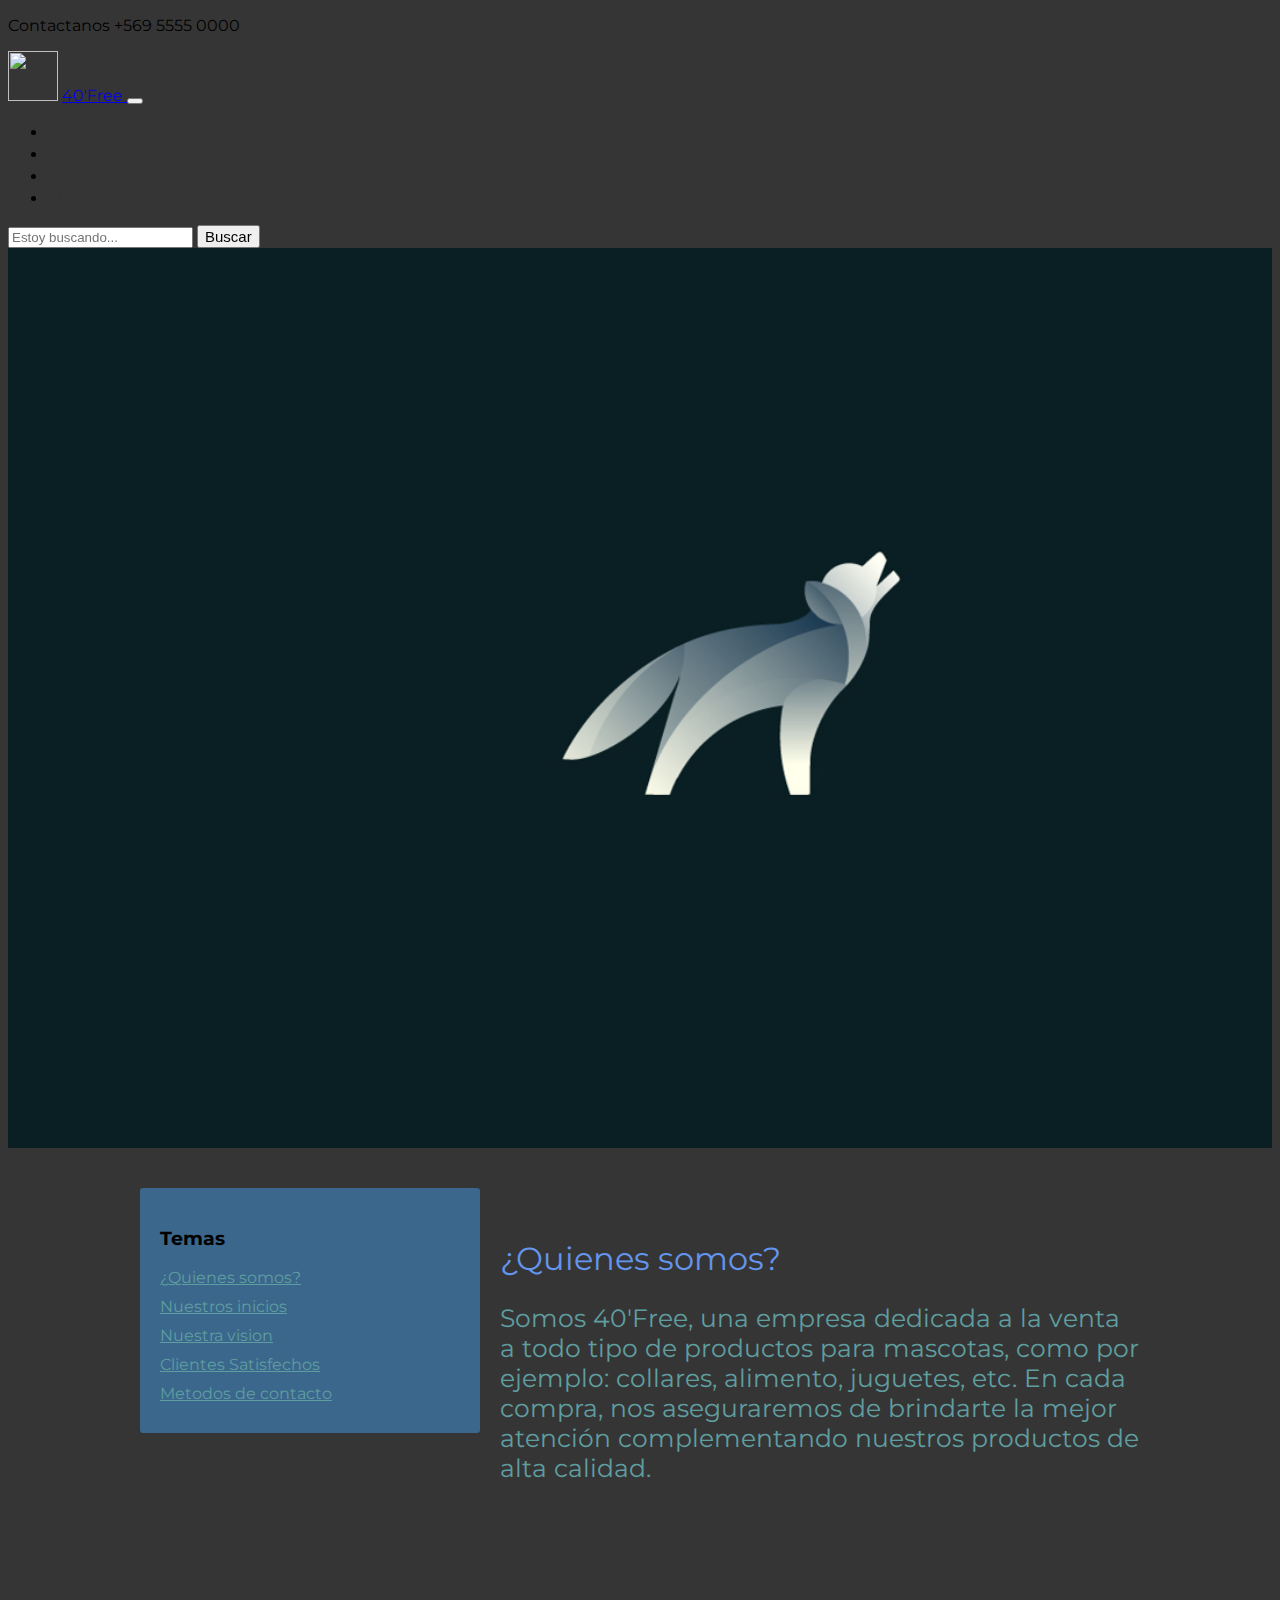
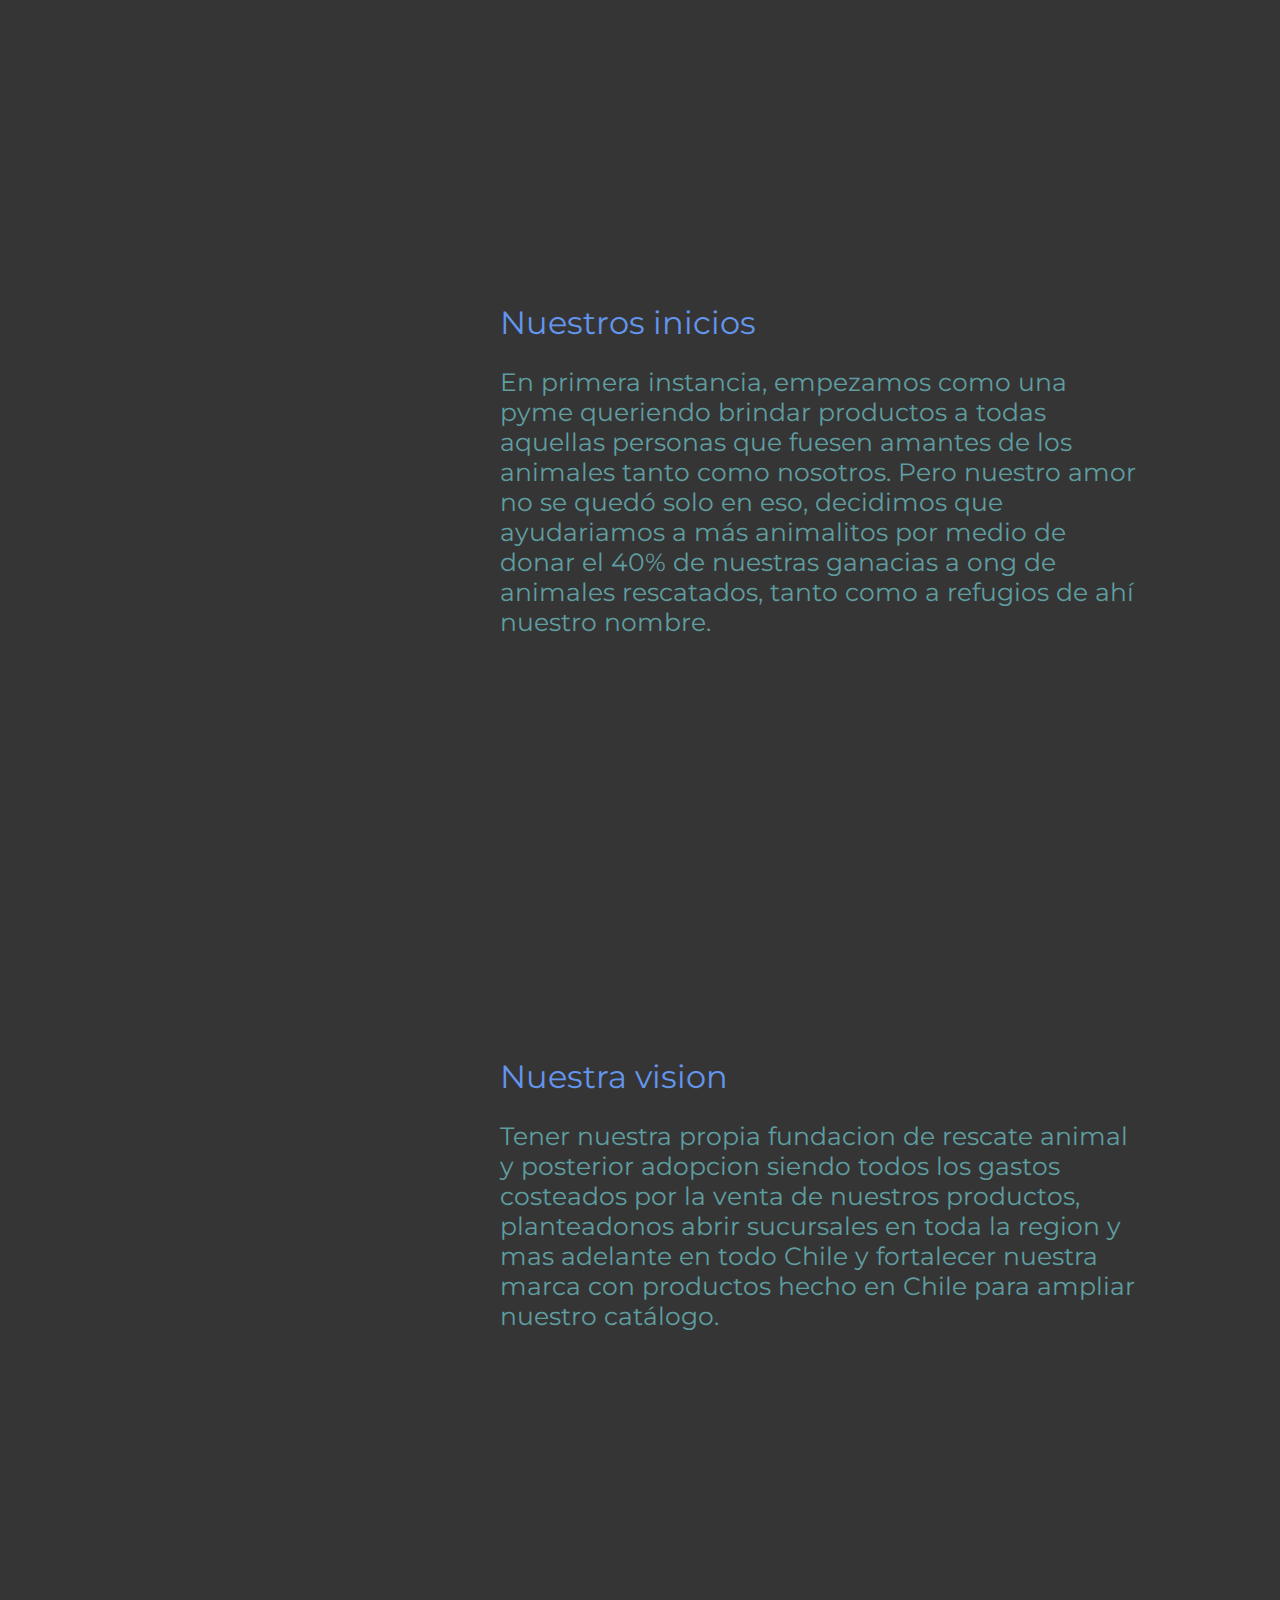
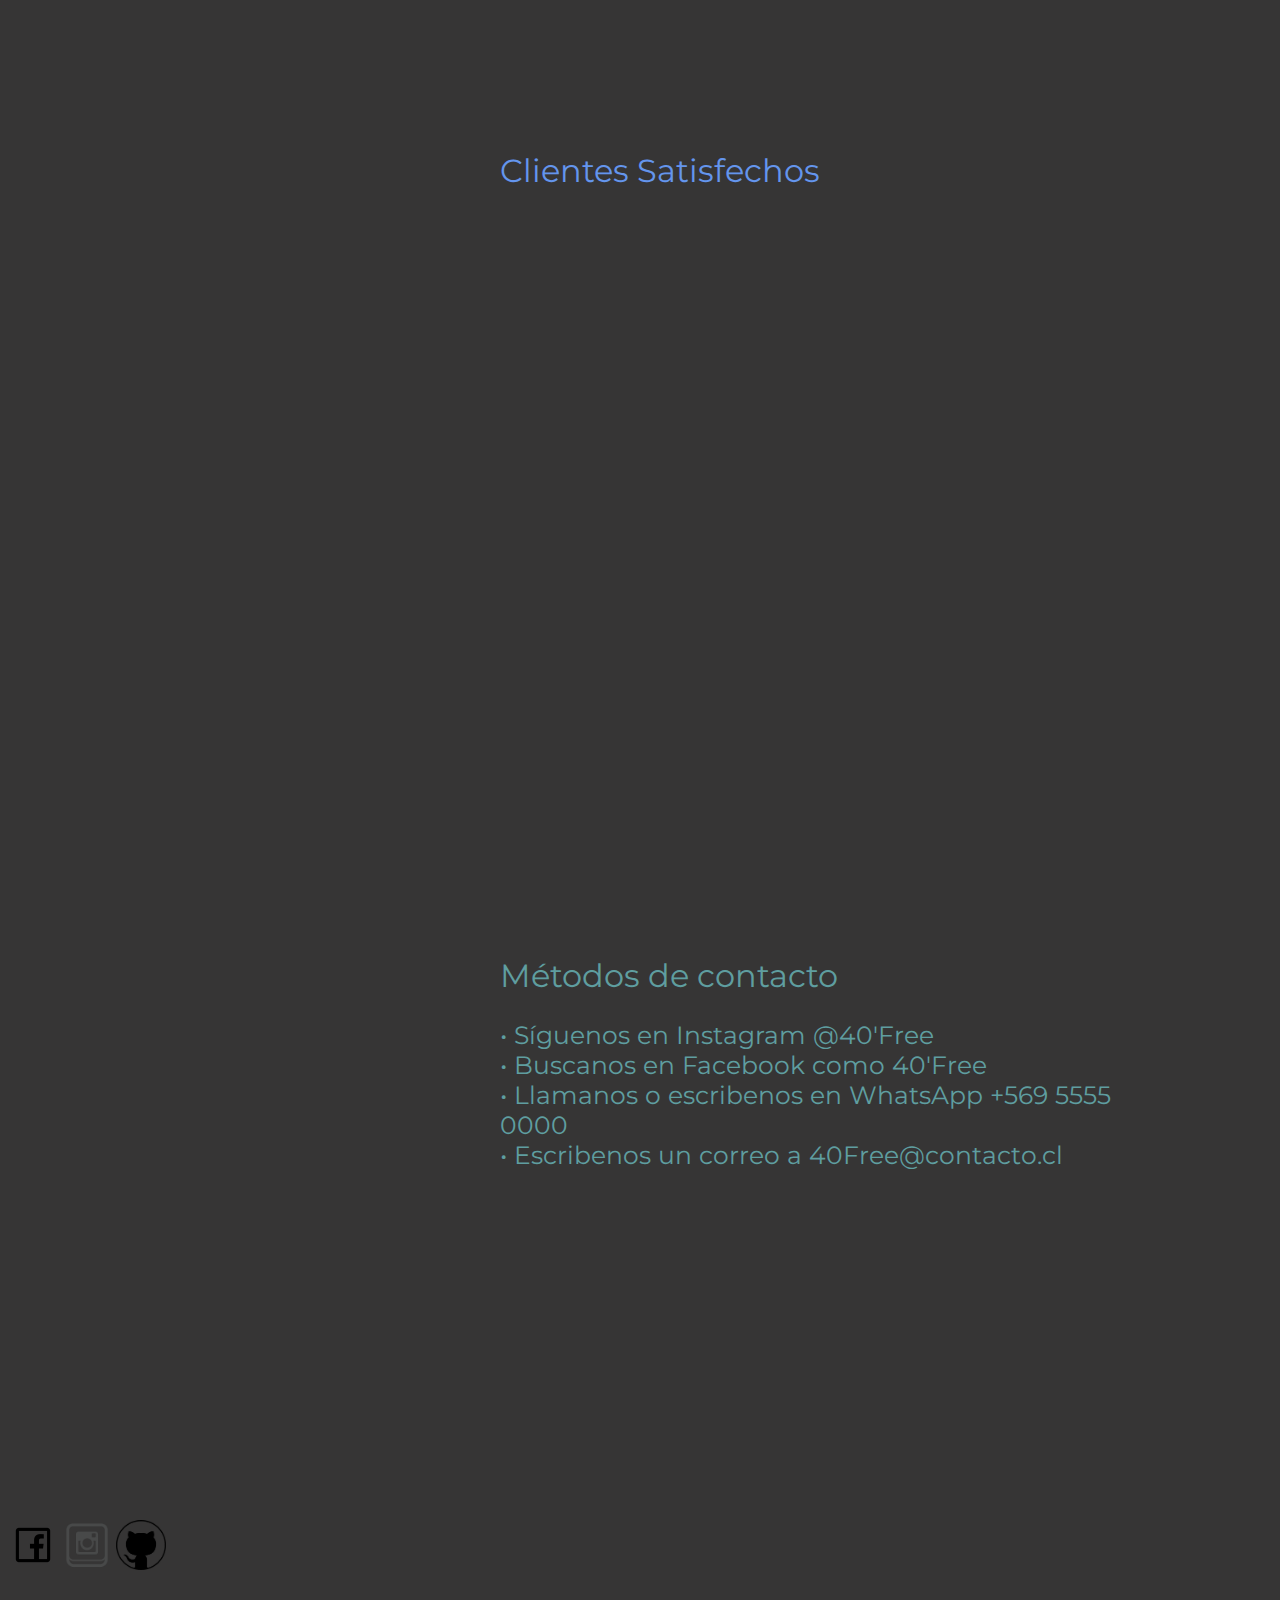
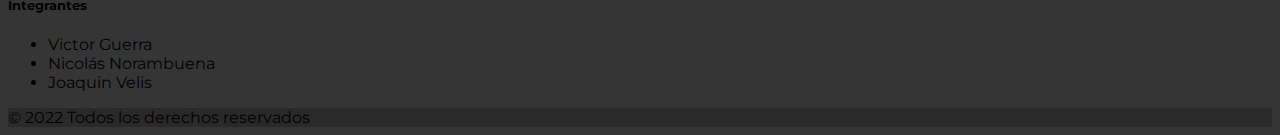
==== aboutus.html @ ea99ed6e "Importacion de proyecto existente" ====
<!doctype html>
<html lang="en">
  <head>

    <meta charset="utf-8">
    <meta name="viewport" content="width=device-width, initial-scale=1">
    <link href="https://cdn.jsdelivr.net/npm/bootstrap@5.1.3/dist/css/bootstrap.min.css" rel="stylesheet" integrity="sha384-1BmE4kWBq78iYhFldvKuhfTAU6auU8tT94WrHftjDbrCEXSU1oBoqyl2QvZ6jIW3" crossorigin="anonymous">
    <link rel="stylesheet" href="css/style.css">
    <title>Quienes somos | Fourty Free</title>
  </head>

  <body id="fondo">
  <div>
  <header class="container-fluid bg-info d-flex justify-content-end">
    <p class="text-light mb-0 p-2 fs-9"> Contactanos +569 5555 0000</p>

    </div>
  
    <nav class="navbar navbar-expand-lg navbar-light bg-light p-2" id="menu">
    <div class="container-fluid">
        <a href="index.html"><img class="logo" src="img/logo.png"></a>
        <a class="navbar-brand" href="index.html">
            <span class="text-primary fs-5 fw-bold"> 40'Free </span>
        </a>
      <button class="navbar-toggler" type="button" data-bs-toggle="collapse" data-bs-target="#navbarSupportedContent" aria-controls="navbarSupportedContent" aria-expanded="false" aria-label="Toggle navigation">
        <span class="navbar-toggler-icon"></span>
      </button>
      <div class="collapse navbar-collapse" id="navbarSupportedContent">
        <ul class="navbar-nav me-auto mb-2 mb-lg-0">
          
            <li class="nav-item">
            <a class="nav-link" aria-current="page" href="index.html">Inicio</a>
          </li>
          
          <li class="nav-item">
            <a class="nav-link" aria-current="page" href="galeria.html">Catalogo</a>
          </li>

          <li class="nav-item">
            <a class="nav-link alert-info" aria-current="page" href="#">Quienes somos</a>
          </li>

          <li>
            <a class="nav-link" aria-current="page" href="geolo.html">Nuestra Ubicación</a>
           </li>

        </ul>
        <form class="d-flex">
          <input class="form-control me-2" type="search" placeholder="Estoy buscando..." aria-label="Search">
          <button class="btn btn-primary btn-primary-outline-success" type="button">Buscar</button>
        </form>
      </div>
    </div>
    </nav>
    <div class="contenedor-imagen">
      <a href="#">
        <img src="img/minimalist.jpg"  alt="animales">
      </a>
    </div>
  </header>
  
  <main id="blog">
    <div class="contenedor">
      <aside>
        <h3 class="Titulo">Temas</h3>
        <nav class="indice">
          <a href="#Articulo-1">¿Quienes somos?</a>
          <a href="#Articulo-2">Nuestros inicios</a>
          <a href="#Articulo-3">Nuestra vision</a>
          <a href="#Articulo-4">Clientes Satisfechos</a>
          <a href="#Articulo-5">Metodos de contacto</a>
        </nav>
      </aside>
      <div class="contenido">
        <div class="post">
          <h1 class="titulo" id="Articulo-1">¿Quienes somos?</h1>
          <p> Somos 40'Free, una empresa dedicada a la 
            venta a todo tipo de productos para mascotas,
            como por ejemplo: collares, alimento, juguetes,
            etc. En cada compra, nos aseguraremos de brindarte la mejor atención 
            complementando nuestros productos de alta calidad.
            
            
          </p>
          
        </div>
        
      

        <div class="post">
          <h1 class="titulo" id="Articulo-2">Nuestros inicios</h1>
          <p> En primera instancia, empezamos como una pyme queriendo brindar 
            productos a todas aquellas personas que fuesen amantes de los animales 
            tanto como nosotros. Pero nuestro amor no se quedó solo en eso, decidimos 
            que ayudariamos a más animalitos por medio de donar el 40% de nuestras ganacias
            a ong de animales rescatados, tanto como a refugios de ahí nuestro nombre.
            
          </p>
          
         
        </div>
        


        <div class="post">
          <h1 class="titulo" id="Articulo-3">Nuestra vision</h1>
          <p> Tener nuestra propia fundacion de rescate animal y posterior adopcion
            siendo todos los gastos costeados por la venta de nuestros productos,
            planteadonos abrir sucursales en toda la region y mas adelante 
            en todo Chile y fortalecer nuestra marca con productos hecho en Chile
            para ampliar nuestro catálogo.
            
          </p>
        </div>
        <div class="post">
          <h1 class="titulo" id="Articulo-4">Clientes Satisfechos</h1>
          <p> <iframe width="560" height="315" src="https://www.youtube.com/embed/K42R1FG6oX4" title="YouTube video player" frameborder="0" 
            allow="accelerometer; autoplay; clipboard-write; encrypted-media; gyroscope; picture-in-picture" allowfullscreen></iframe>
            
          </p>
        </div>
        <div class="post">
          <h1 class="titulo" id="Articulo-5">Métodos de contacto</h1>
          <p> 
            • Síguenos en Instagram @40'Free <br>
            • Buscanos en Facebook como 40'Free <br>
            • Llamanos o escribenos en WhatsApp +569 5555 0000 <br>
            • Escribenos un correo a 40Free@contacto.cl <br>

      </div>

        
        


      </div>
    </main>

 
    </div>

    </div>

      <!--Footer-->
<footer class="bg-dark text-center text-white">

  <div class="container p-4">
    <!-- Seccion: multimedia -->
    <section class="mb-4">

      <!-- Facebook -->
      <a class="btn btn-outline-light btn-floating m-1" href="https://es-la.facebook.com/" role="button"
      <a href="index.html"><img class="logo" src="img/icon-facebook.png"></a>

      <!-- Instagram -->
      <a class="btn btn-outline-light btn-floating m-1" href="https://www.instagram.com/?hl=es" role="button"
      <a href="index.html"><img class="logo" src="img/icon-instagram.png"></a>
      </a>

      <!-- Github -->
      <a class="btn btn-outline-light btn-floating m-1" href="https://github.com/VelisRB/Experiencia1_GuerraNorambuenaVelis_007D" role="button"
      <a href="index.html"><img class="logo" src="img/icon-git.png"></a>
      </a>
    </section>


    <!-- Forma -->
    <section class="">
      <form action="">

    <!-- Links -->
    <section class="">
      <!--Grid row-->
      <div class="row">


        <!--Grid columna-->
        <div class="col-lg-3 col-md-6 mb-4 mb-md-0">
          <h5 class="text-uppercase">Integrantes</h5>

          <ul class="list-unstyled mb-0">
            <li>
              Victor Guerra
            </li>
            <li>
              Nicolás Norambuena
            </li>
            <li>
              Joaquin Velis
            </li>
          </ul>
        </div>


      </div>

    </section>

  </div>


  <!-- Copyright -->
  <div class="text-center p-3" style="background-color: rgba(0, 0, 0, 0.2);">
    © 2022 Todos los derechos reservados
  </div>
  <!-- Copyright -->
</footer>
<!-- Footer -->


    <script src="https://cdn.jsdelivr.net/npm/bootstrap@5.1.3/dist/js/bootstrap.bundle.min.js" 
    integrity="sha384-ka7Sk0Gln4gmtz2MlQnikT1wXgYsOg+OMhuP+IlRH9sENBO0LRn5q+8nbTov4+1p" 
    crossorigin="anonymous"></script>
  </body>
</html>
---- css/style.css ----
@import url('https://fonts.googleapis.com/css2?family=Montserrat&display=swap');

.logo{
    width: 50px;
    height: 50px;
}

body{
    font-family: 'Montserrat', sans-serif;
    overflow-x: hidden;
}

#menu li > a {
    font-size: 18px;
    font-weight: lighter;
    color: #363535;
}

#menu form > button {
    font-size: 15px;
}
#menu{
    position: sticky;
    top: 0;
    z-index: 100;
}

.margen {
    margin: 30px 30px 30PX 30px;
    padding: 15px; 
    
}
.video {
    text-align:center;
    margin: 35px;
}
.right{
    text-align:right;
}
#fondo {background-color: #363535;
 

}
main {
	min-height: 200vh;
}

main .contenido p {
	margin-bottom: 350px;
	line-height: 30px;
	color: #525151;
    font-size: 25px;
}

main .contenido .titulo {
    font-family: 'Montserrat', sans-serif;
	font-weight: normal;
	padding-top: 70px;
}



.contenedor {
        max-width: 1000px;
        width: 90%;
        margin: auto;
        display: flex;
        justify-content: space-between;
    }
.contenedor-imagen {
        height: 100vh;
    }
    
.contenedor-imagen img {
        width: 100%;
        height: 100%;
        vertical-align: top;
        object-fit: cover;
        object-position: 0 bottom;
    }
aside{
    min-width: 30%;
    margin: 40px 20px 20px 0;
    height: 100%;
    background: rgb(58, 103, 139);
    padding: 20px;
    border-radius: 3px;
    position: sticky;
    top: 90px;
}

aside .titulo{
    font-family: 'Monserrat', sans-serif;
    font-weight: normal;
    font-size: 24px;
    color: cadetblue;
}

aside .indice a {
    display: block;
    margin-bottom: 10px;
    color: cadetblue;
}
div .contenido .post p{
    color: cadetblue;

}
div .contenido .post h1{
    color: cornflowerblue;
}
#Articulo-5{
    color: cadetblue;
}

#parrafo {
    text-align: center;
}

.productoC{
    width: 100%;
    display: flex;
    flex-wrap: wrap;
}
.tituloC{
    width: 100%;
    text-align: center;
    font-weight: bold;
    margin: 30px;
    font-size: 30 px;
}

.box img{
    width: 250px;
    height: 280px;
    border-radius: 30px;
}

.box{
    margin : 15px;
}

.box h5 {
    text-align: center;
}

.imgc {
    width: 400px;
    margin: 20px;
}

#fotoc {
    text-align: center;
}
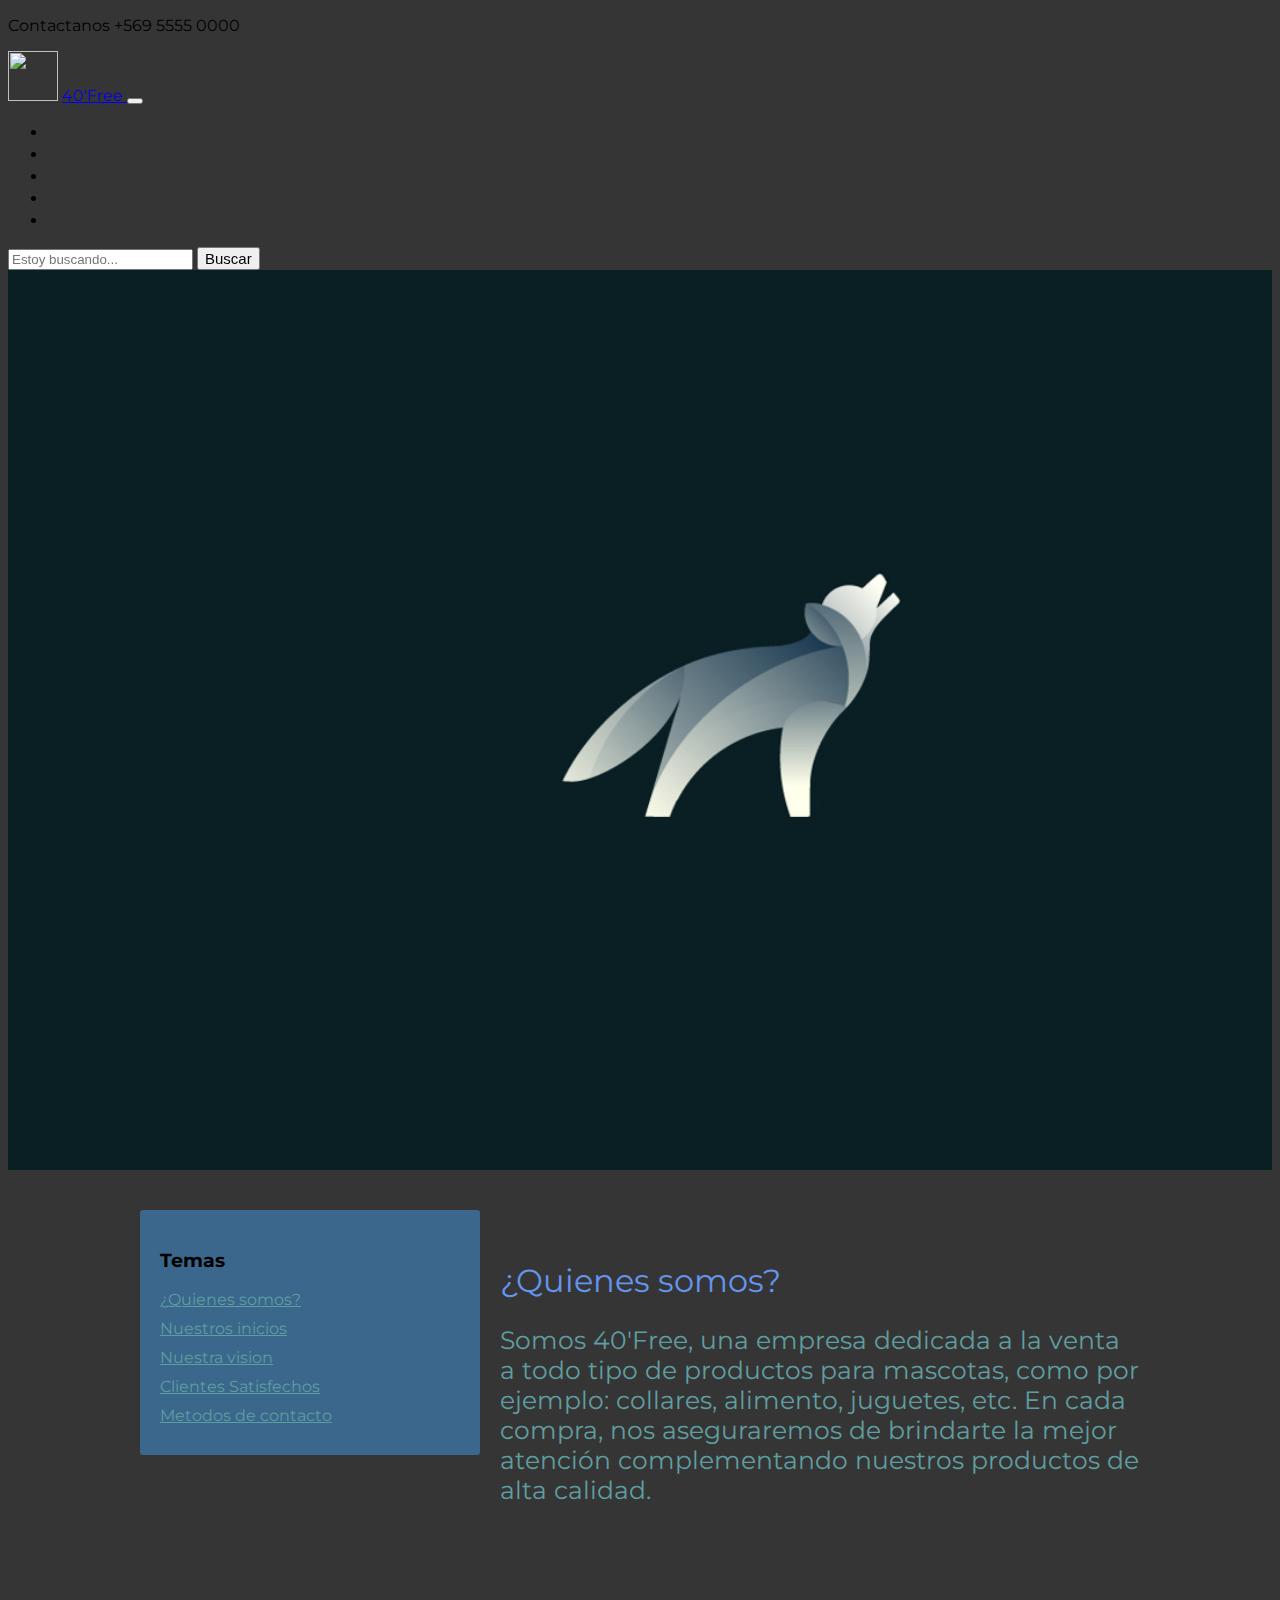
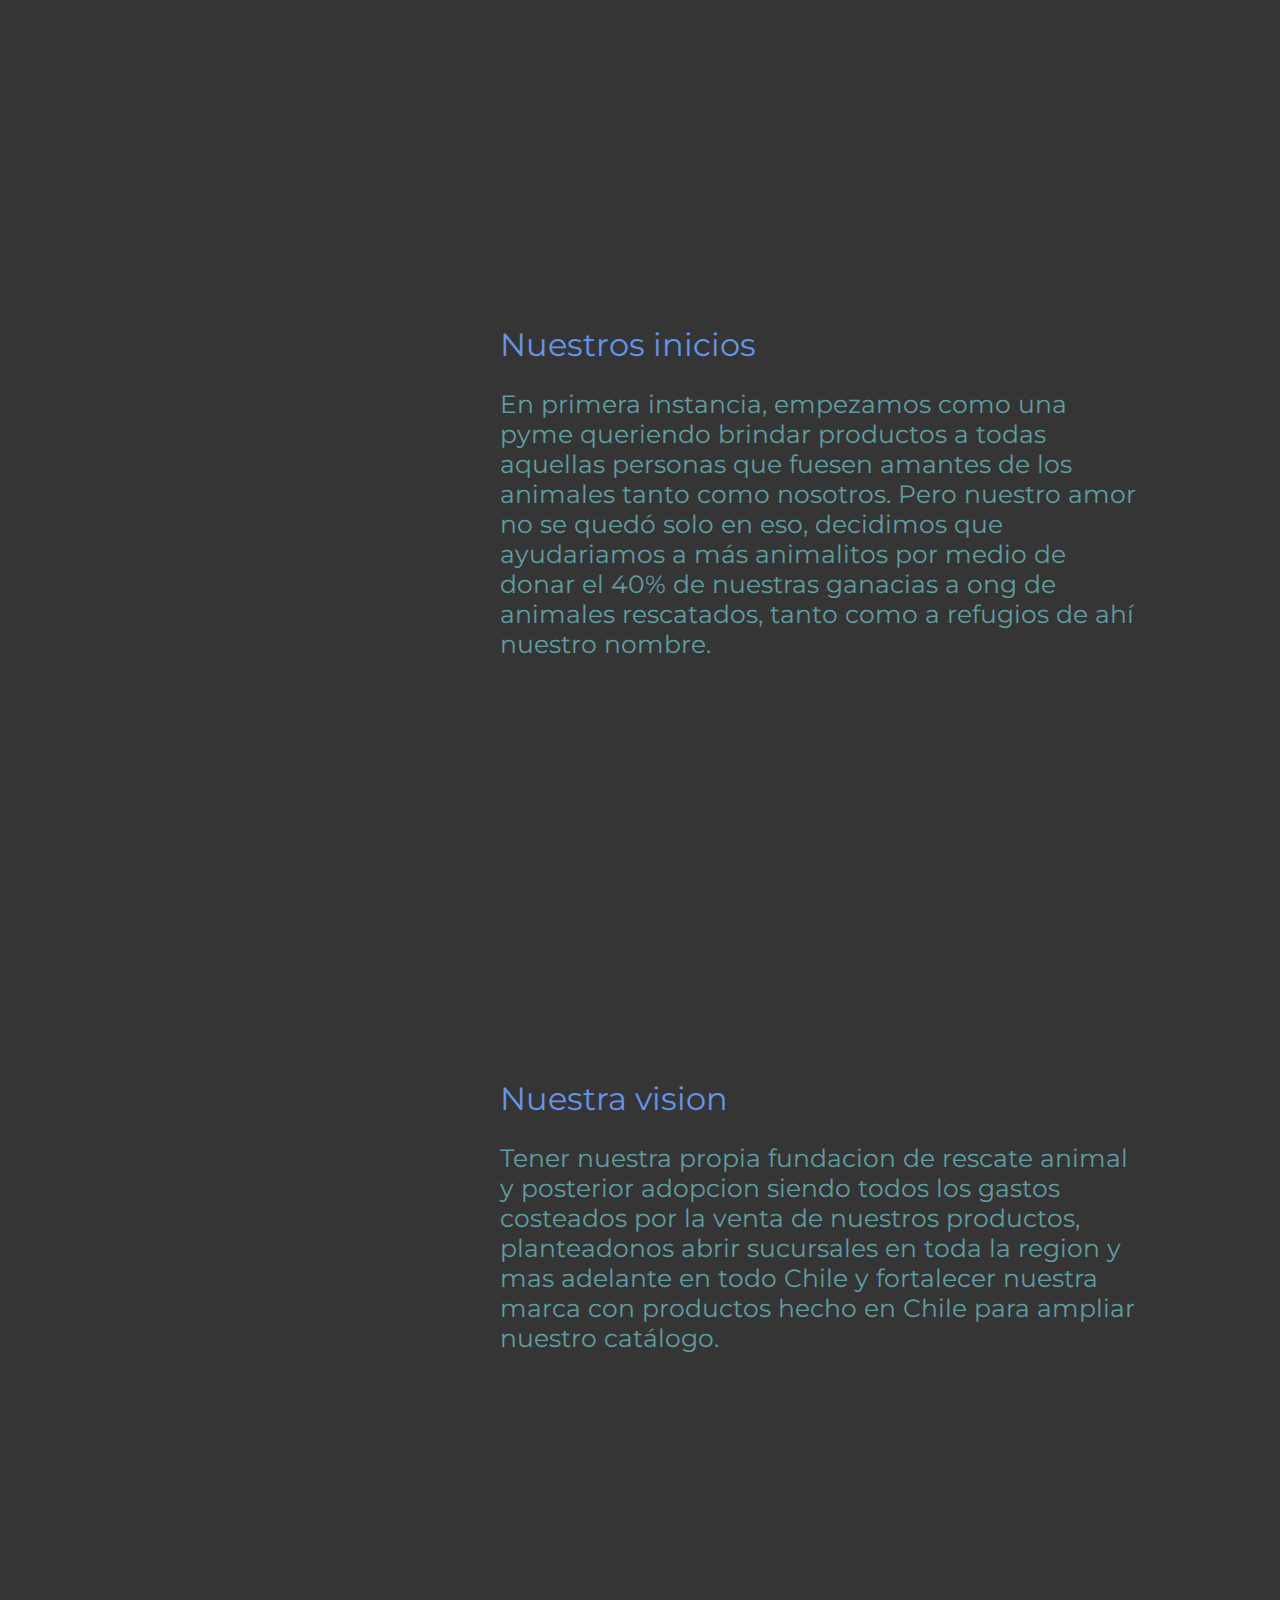
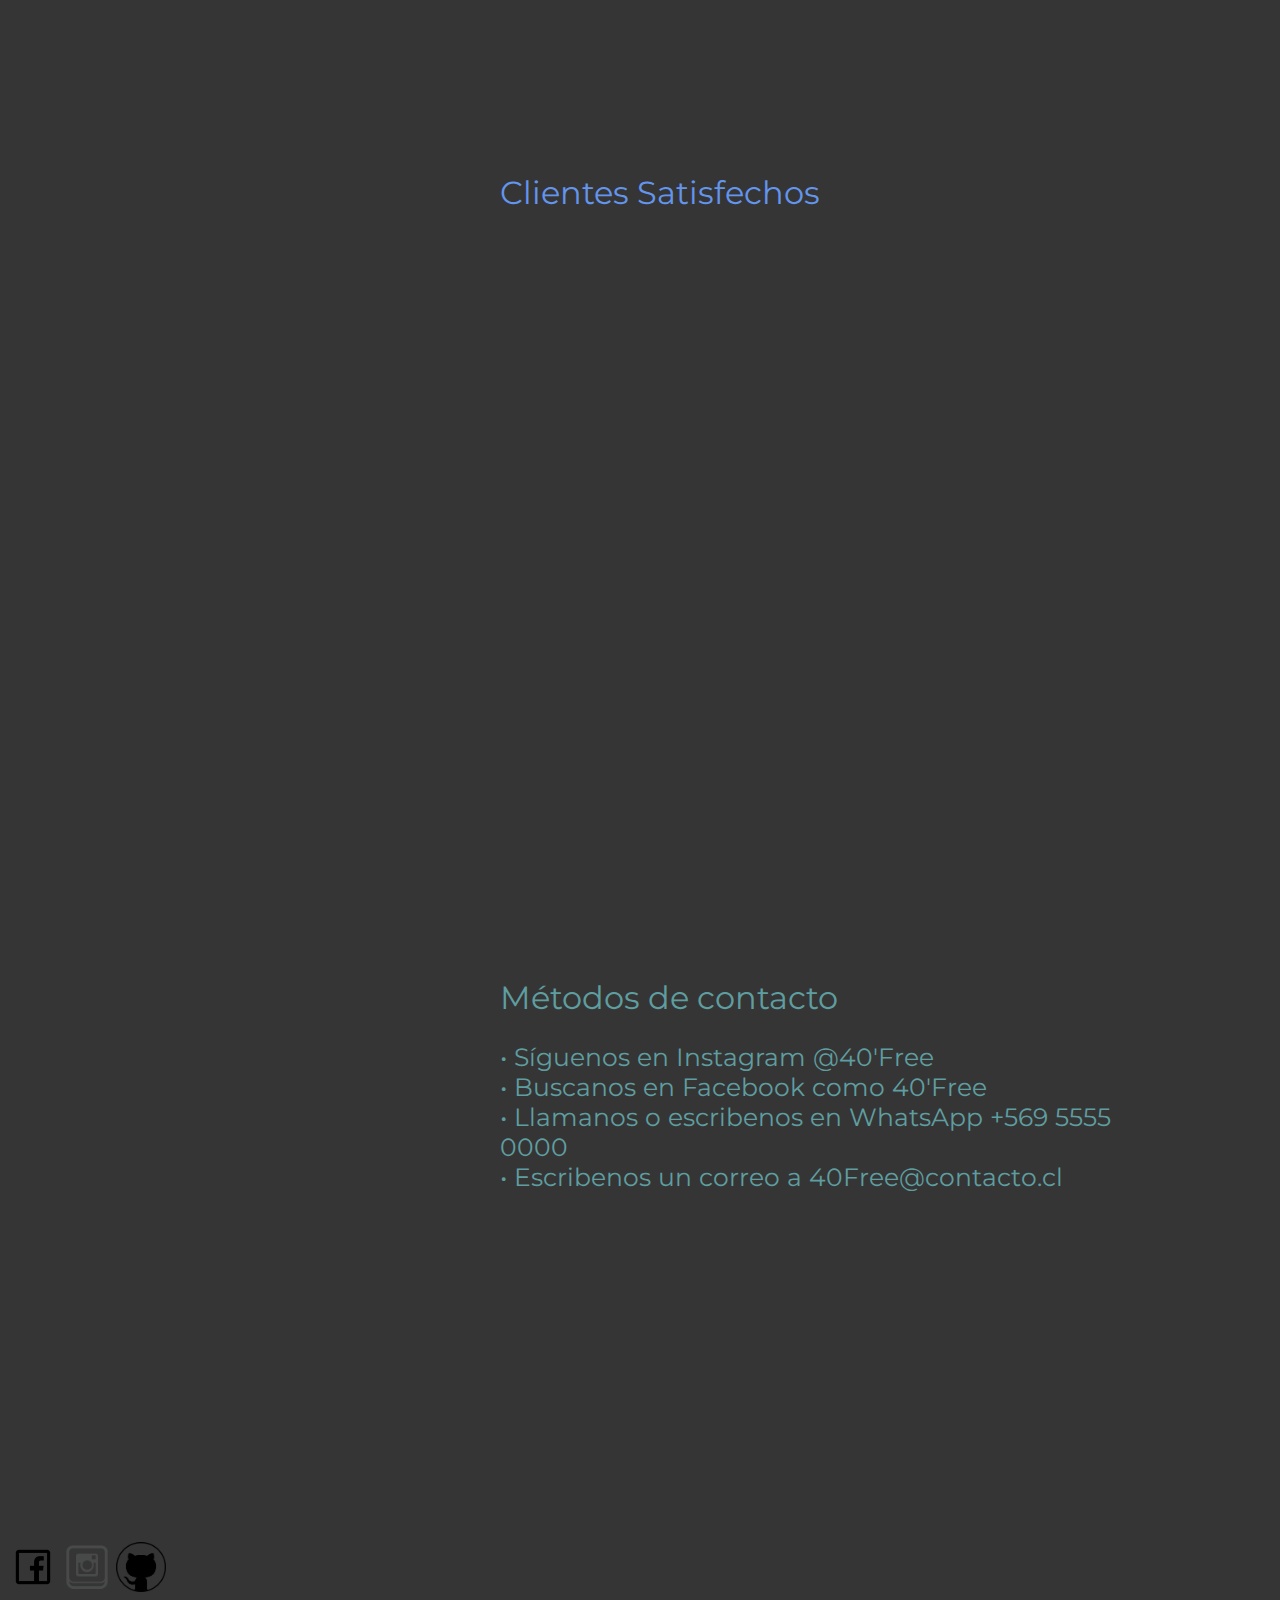
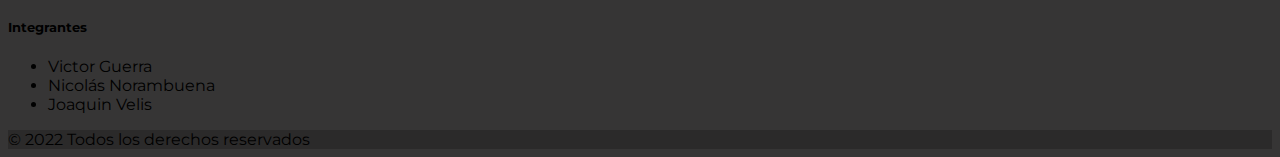
==== commit f4785a2e: "implementando pagina formulario" ====
--- a/aboutus.html
+++ b/aboutus.html
@@ -43,6 +43,10 @@
           <li>
             <a class="nav-link" aria-current="page" href="geolo.html">Nuestra Ubicación</a>
            </li>
+
+           <li class="nav-item">
+            <a class="nav-link" aria-current="page" href="sugerencias.html">Sugerencias</a>
+          </li>
 
         </ul>
         <form class="d-flex">
--- a/css/style.css
+++ b/css/style.css
@@ -150,4 +150,10 @@
 
 #fotoc {
     text-align: center;
-}+}
+
+.formulario{
+    box-sizing: border-box;
+    font-family: 'Roboto', sans-serif;
+    margin: 40px;
+}
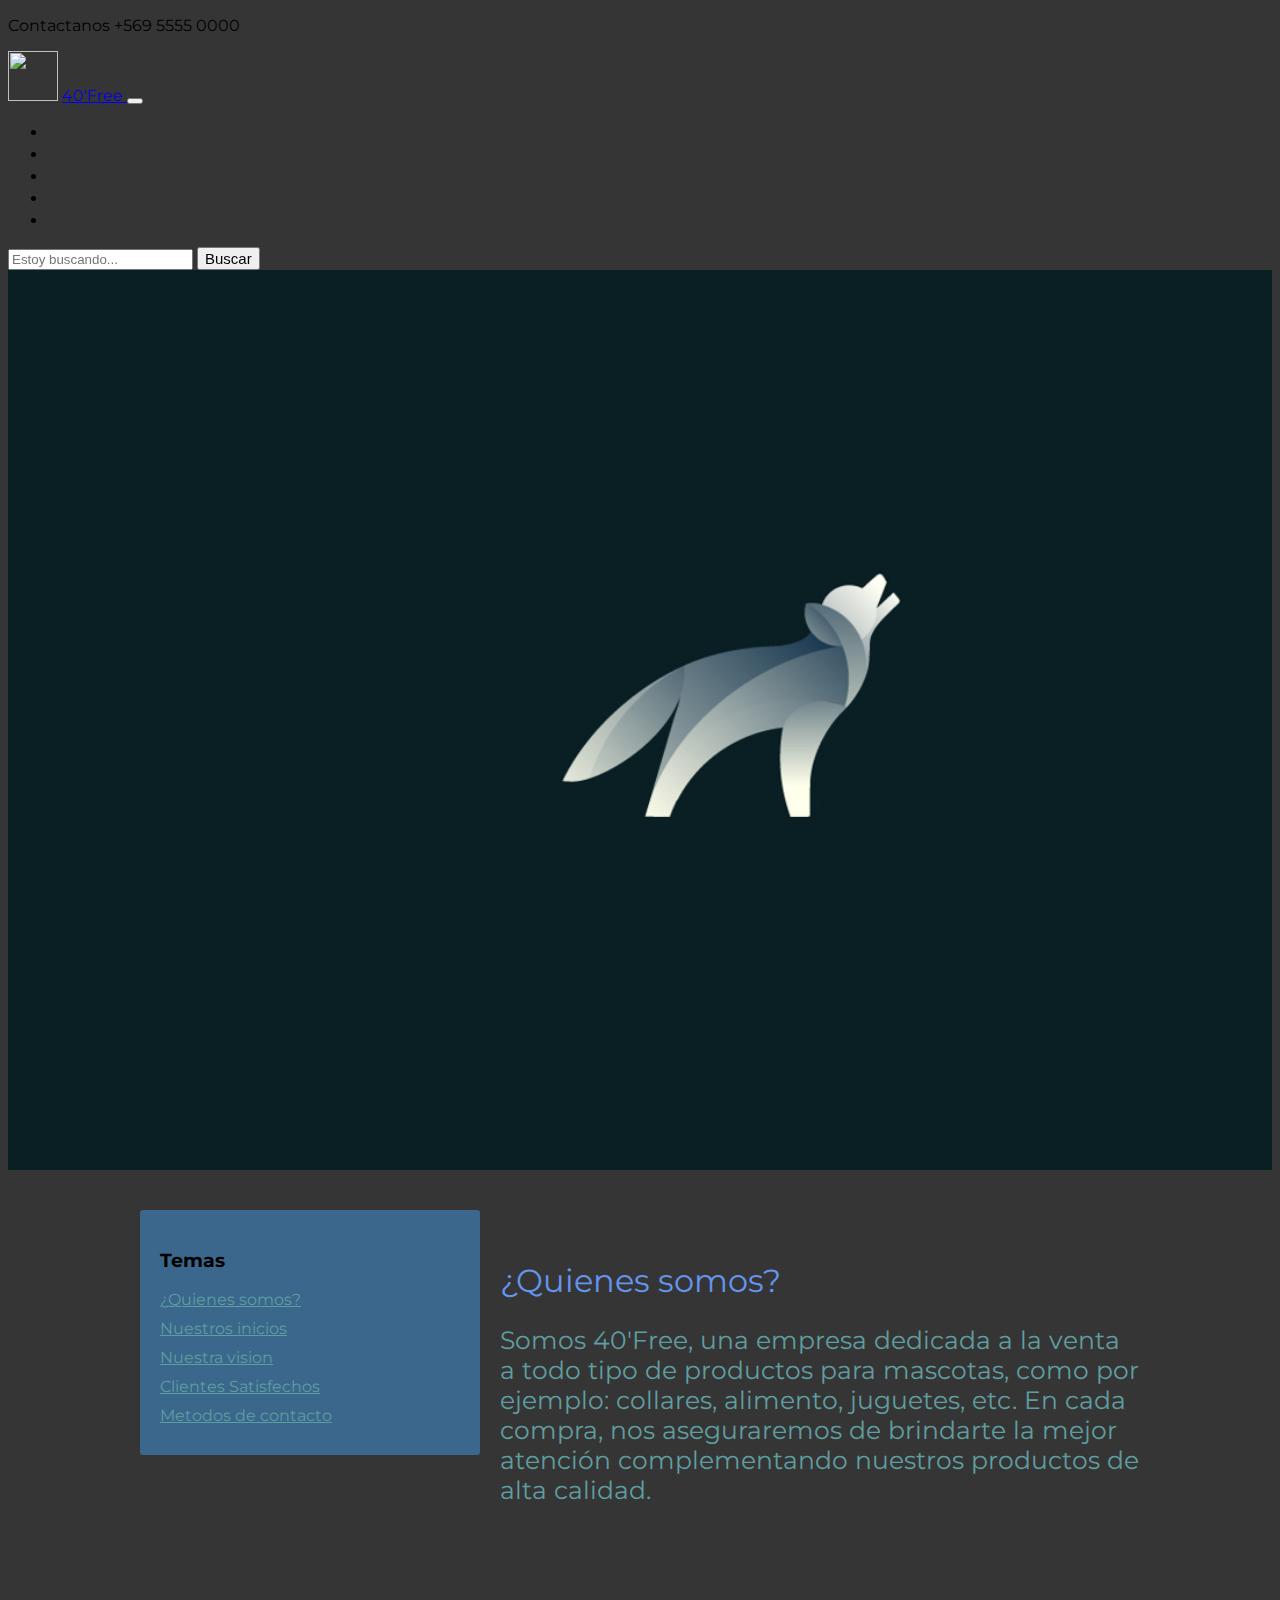
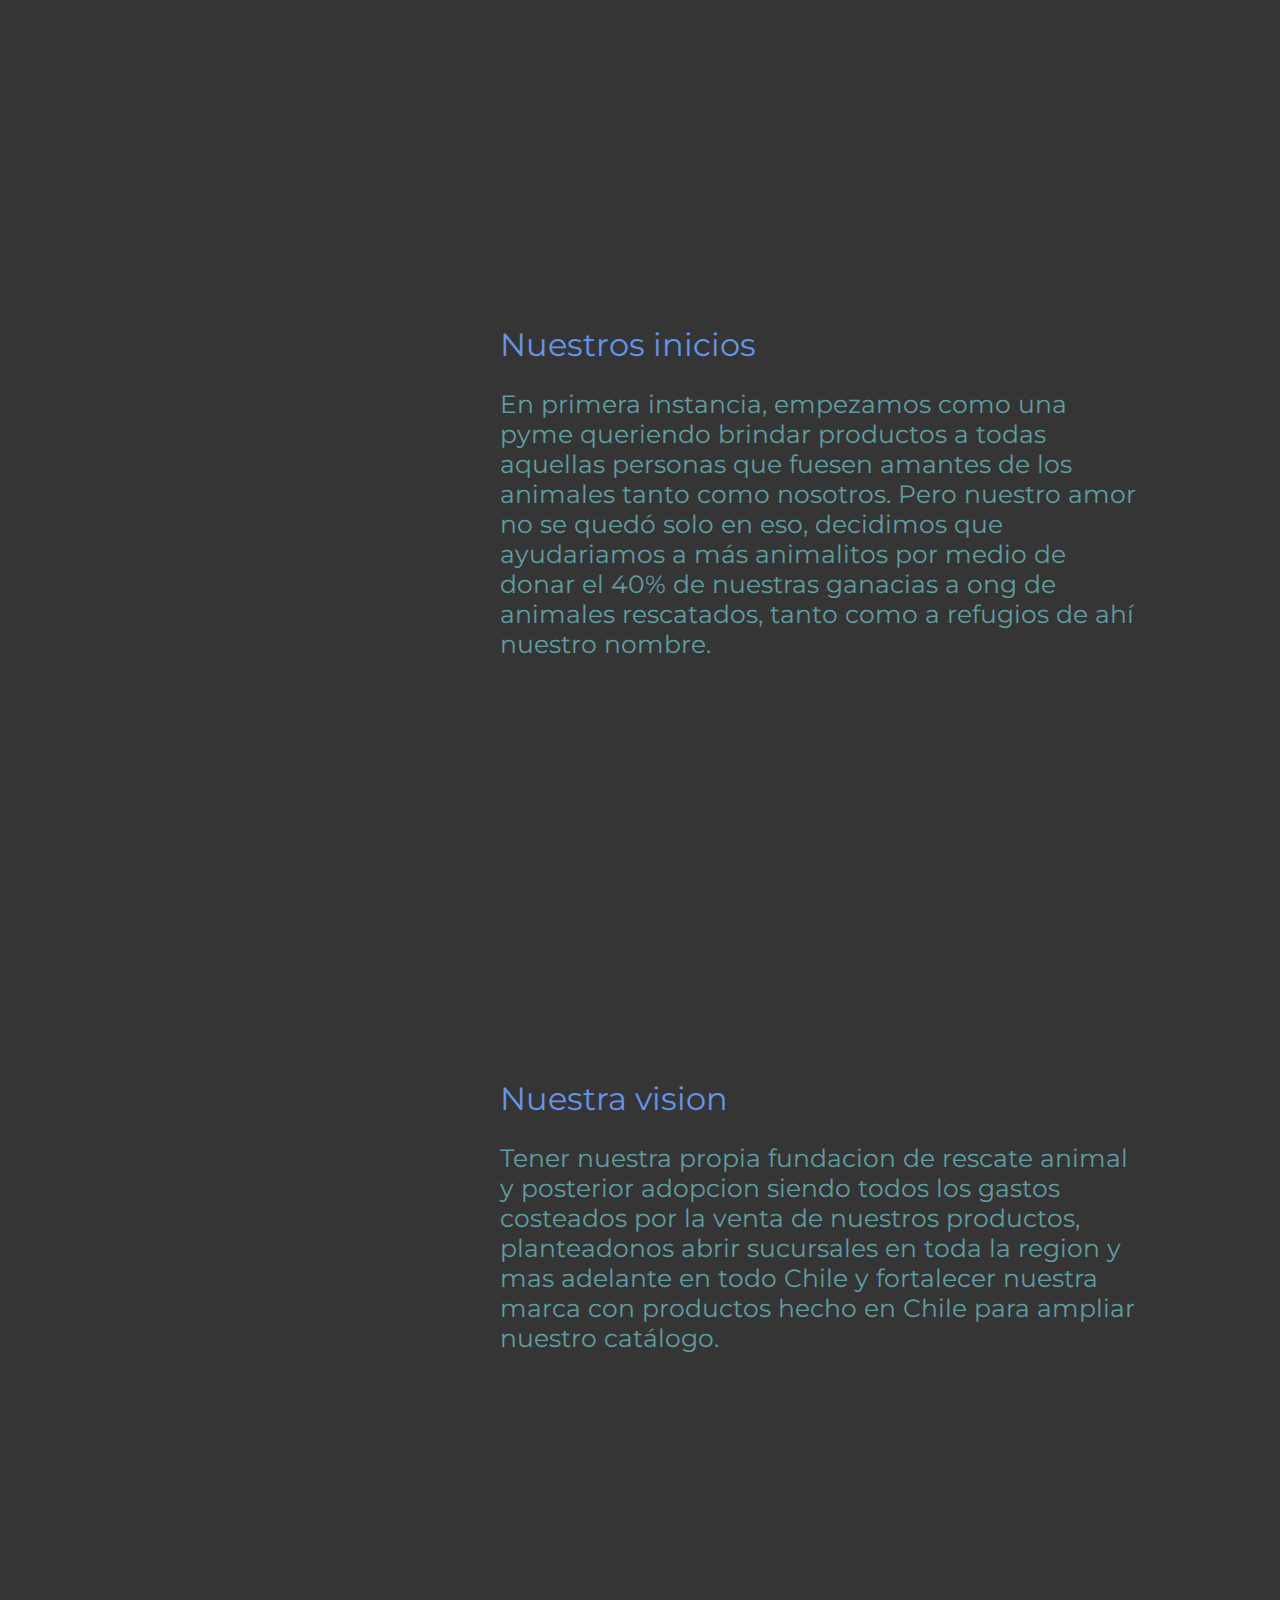
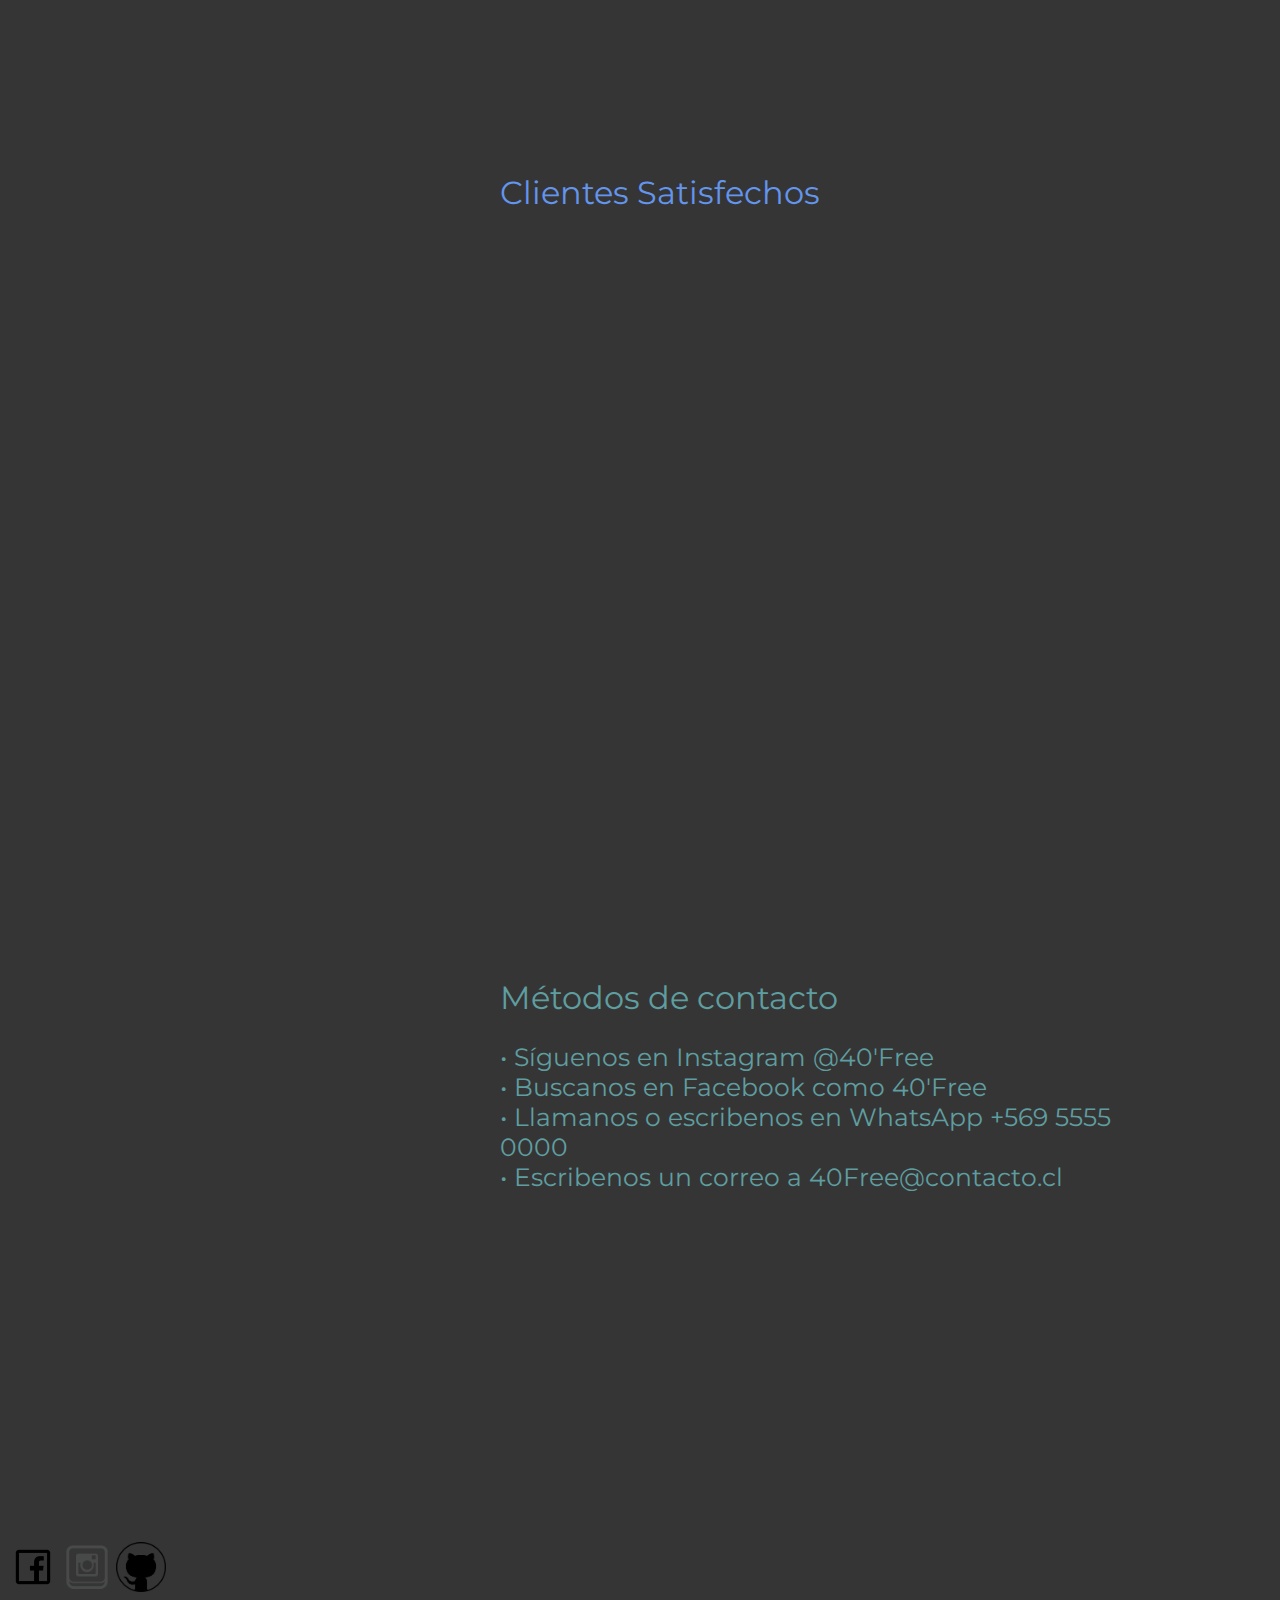
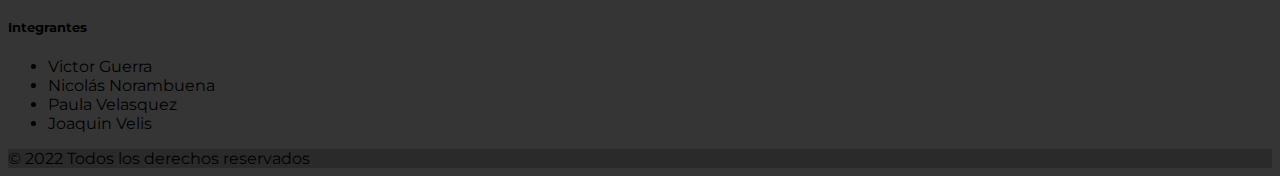
==== commit 73527598: "Correciones generales" ====
--- a/aboutus.html
+++ b/aboutus.html
@@ -162,7 +162,7 @@
       </a>
 
       <!-- Github -->
-      <a class="btn btn-outline-light btn-floating m-1" href="https://github.com/VelisRB/Experiencia1_GuerraNorambuenaVelis_007D" role="button"
+      <a class="btn btn-outline-light btn-floating m-1" href="https://github.com/VelisRB/Experiencia2_GuerraNorambuenaVelasquezVelis_007D" role="button"
       <a href="index.html"><img class="logo" src="img/icon-git.png"></a>
       </a>
     </section>
@@ -188,6 +188,9 @@
             </li>
             <li>
               Nicolás Norambuena
+            </li>
+            <li>
+              Paula Velasquez
             </li>
             <li>
               Joaquin Velis
--- a/css/style.css
+++ b/css/style.css
@@ -152,8 +152,155 @@
     text-align: center;
 }
 
+.formulario_css{
+    background: #e5e5e5;
+    max-width: 800px;
+    width: 90%;
+    margin: auto;
+    padding: 40px;
+
+}
+
 .formulario{
-    box-sizing: border-box;
-    font-family: 'Roboto', sans-serif;
-    margin: 40px;
-}
+    display: grid;
+    grid-template-columns: 1fr 1fr;
+    gap: 20px;
+}  
+.formulario__label{
+    display: block;
+    font-weight: 700;
+    padding: 10px;
+    cursor: pointer;
+}
+.formulario__grupo-input{
+    position: relative;
+}
+
+.formulario__input{
+    width: 100%;
+    background: #fff;
+    border: 3px solid transparent;
+    border-radius: 3px;
+    height: 45px;
+    line-height: 45px;
+    padding: 0 40px 0 10px;
+    transition: .3s ease all;
+}
+
+.formulario__input:focus{
+    border: 3px solid #0075FF;
+    outline: none;
+    box-shadow: 3px 0px 30px rgba(163, 163, 163, 0.4);
+}
+
+.formulario__input-error{
+    font-size: 12px;
+    margin-bottom: 0;
+    display: none;
+}
+
+
+.formulario__input-error-activo{
+    display: block;
+}
+
+.formulario__validacion-estado{
+    position: absolute;
+    right: 10px;
+    bottom: 15px;
+    z-index: 100;
+    font-size: 16px;
+    opacity: 0;
+}
+
+.formulario__mensaje,
+.formulario__grupo-btn-enviar{
+    grid-column: span 2;
+}
+
+.formulario__mensaje{
+    height: 45px;
+    line-height: 45px;
+    background: #f66060;
+    padding: 0 15px;
+    border-radius: 3px;
+    display: none;
+}
+
+.formulario__mensaje-activo{
+    display:block;
+}
+
+.formulario__mensaje p{
+    margin: 0;
+}
+
+.formulario__grupo-btn-enviar{
+    display: flex;
+    flex-direction: column;
+    align-items: center;
+}
+
+.formulario__btn{
+    height: 45px;
+    line-height: 45px;
+    width: 30%;
+    background: #000;
+    color: #fff;
+    font-weight: bold;
+    border: none;
+    border-radius: 3px;
+    cursor: pointer;
+    transition: .1s ease all;
+
+}
+
+.formulario__btn:hover{
+    box-shadow: 3px 0px 30px rgba(163,163,163,1);
+}
+
+.formulario__mensaje-exito{
+    font-size: 14px;
+    color: #119200;
+    display: none;
+}
+
+.formulario__mensaje-exito-activo{
+    display: block;
+}
+
+.formulario__grupo-correcto
+.formulario__validacion-estado
+{
+   color: #119200;
+   opacity: 1; 
+}
+
+.formulario__grupo-incorrecto .formulario__label{
+    color: #bb2929;
+}
+.formulario__grupo-incorrecto 
+.formulario__validacion-estado
+{
+    color: #bb2929;
+    opacity: 0;
+    /*margin: 18px;
+    left: 306px;*/
+}
+.formulario__grupo-incorrecto .formulario__input{
+    border: 3px solid #bb2929;
+}
+
+@media screen and(max-width:800px){
+    .formulario{
+        grid-template-columns: 1fr;
+    }
+    .formulario__mensaje,
+    .formulario__grupo-btn-enviar{
+    grid-column: span 1;
+}
+    .formulario__btn{
+        width: 100%;
+    }
+    
+}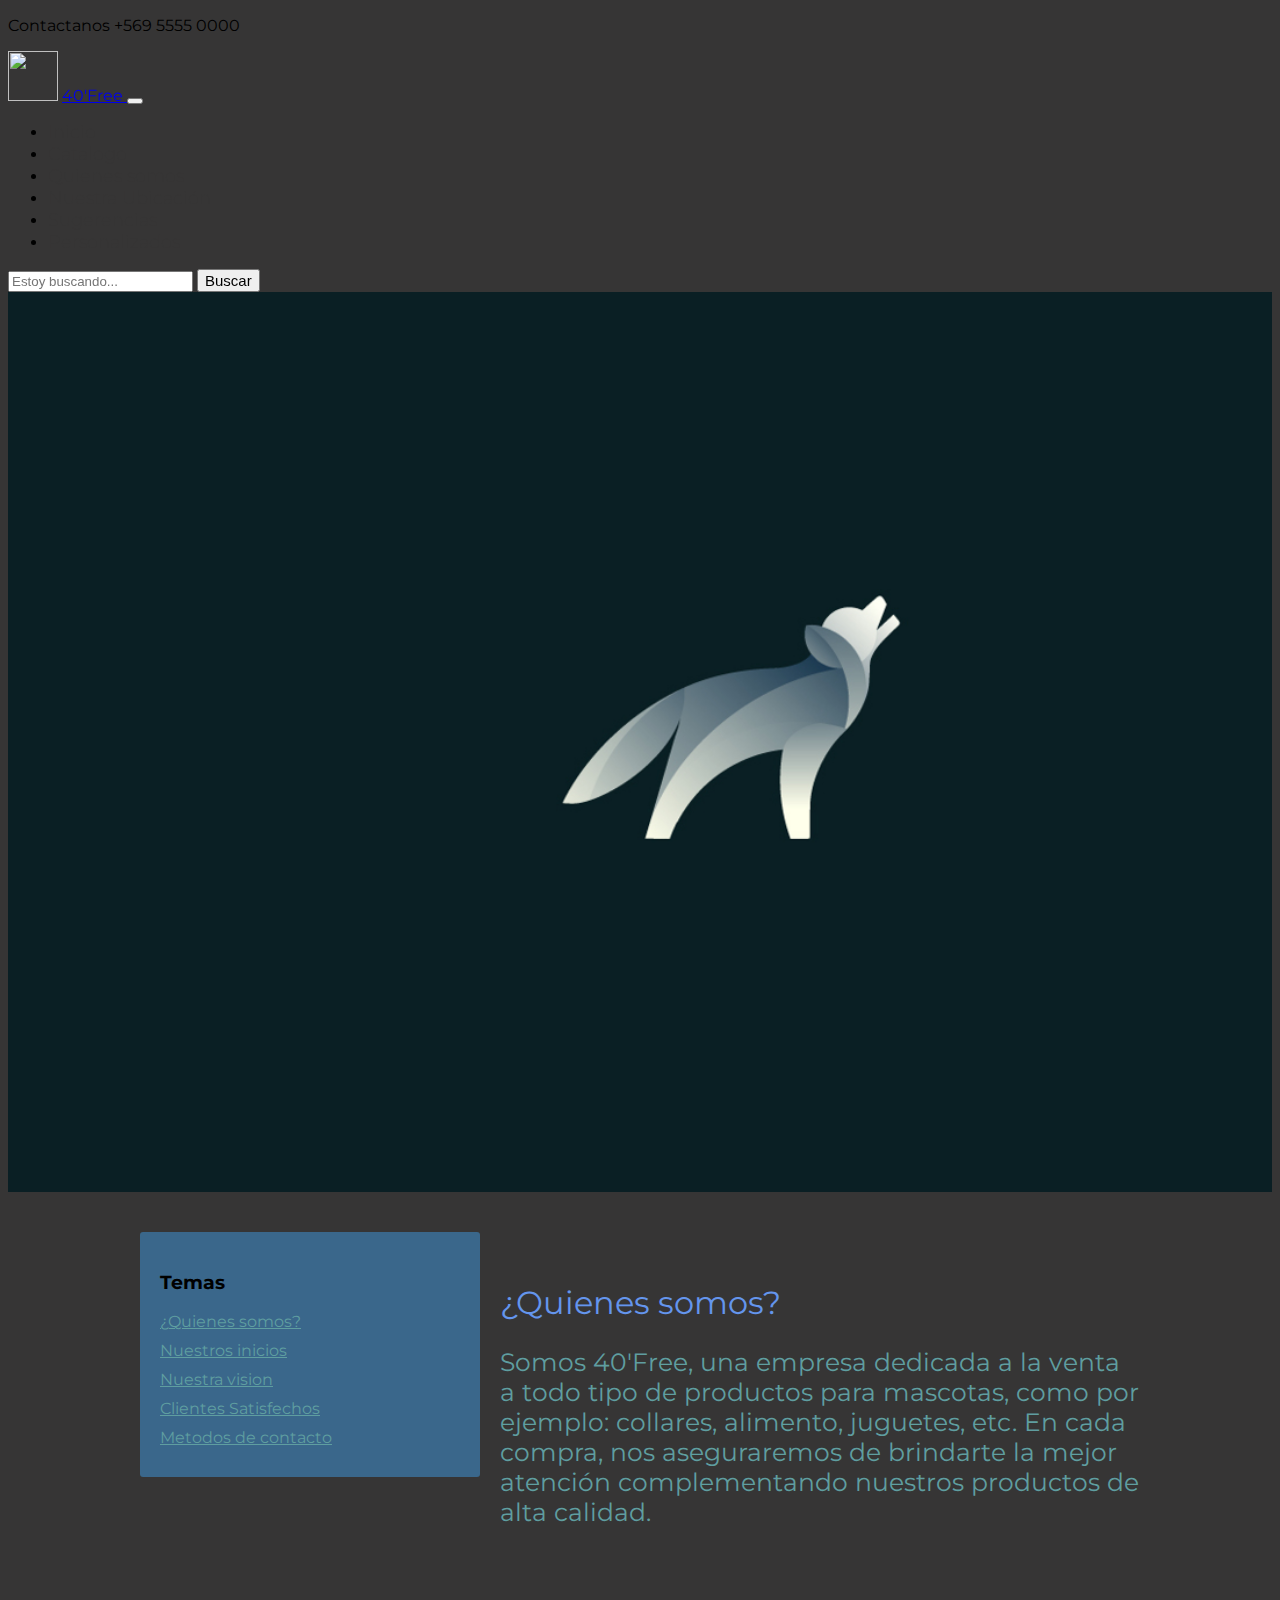
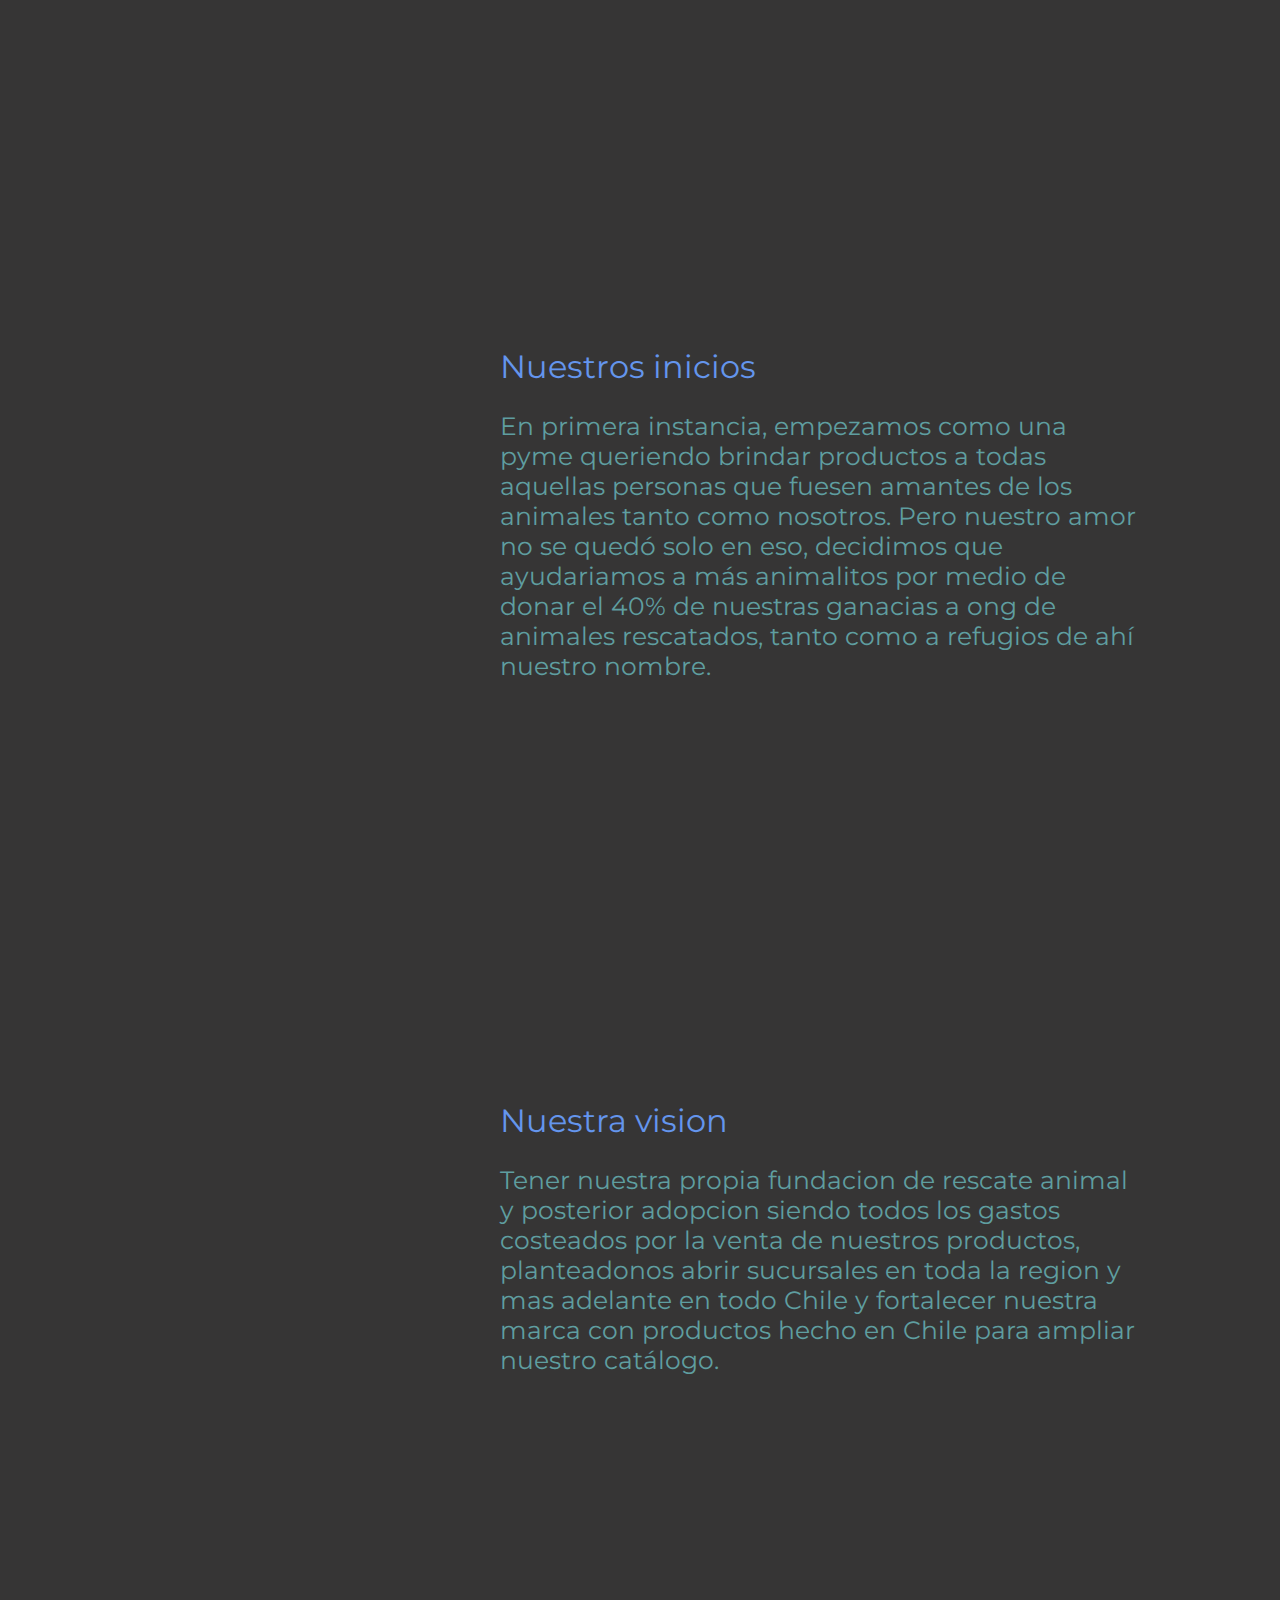
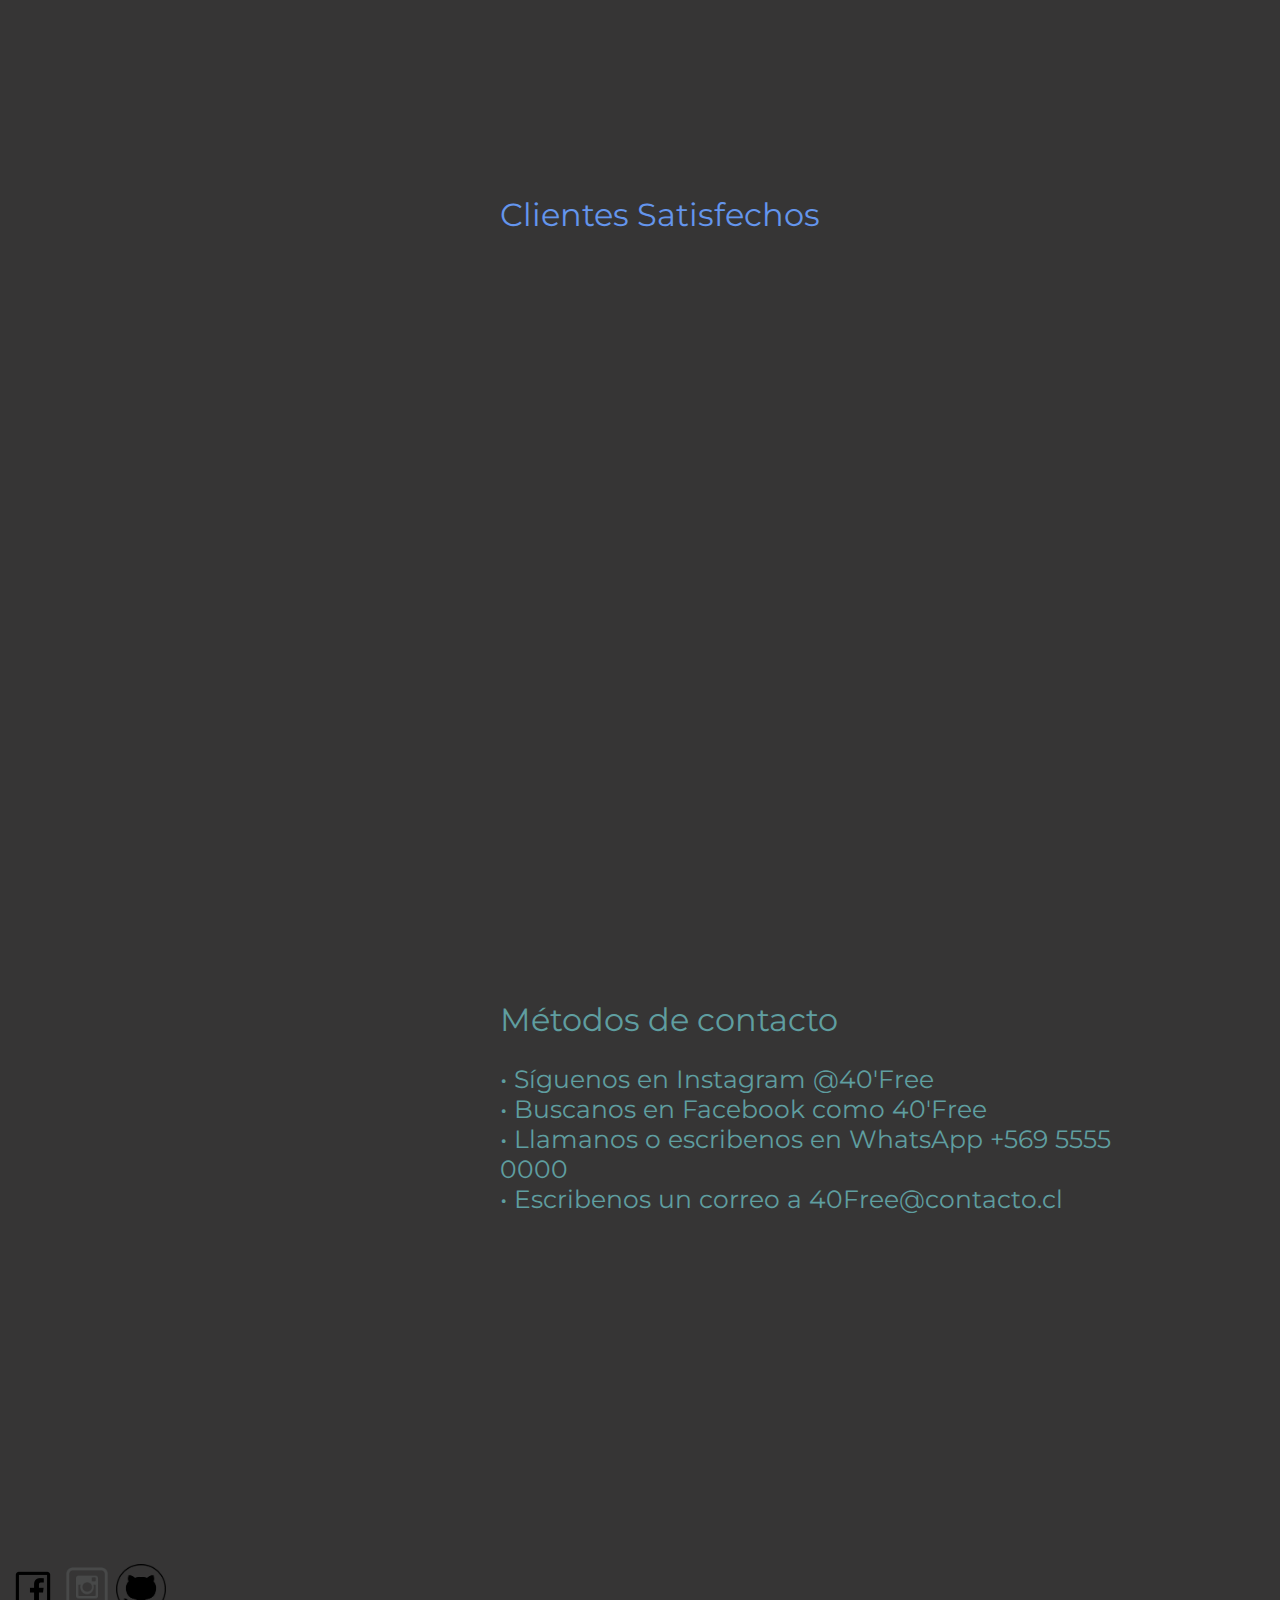
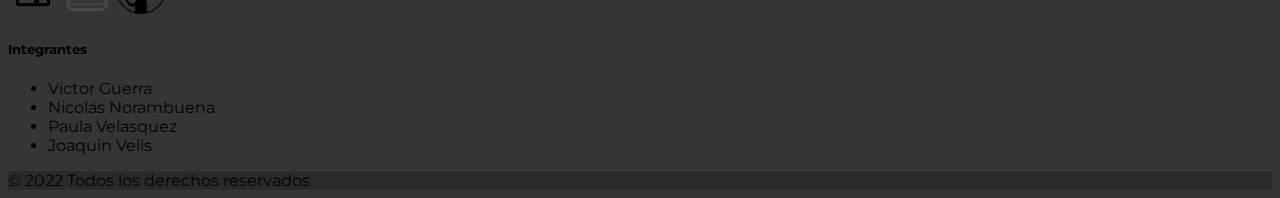
==== commit d283f275: "añadiendo pagina personalizados" ====
--- a/aboutus.html
+++ b/aboutus.html
@@ -37,7 +37,7 @@
           </li>
 
           <li class="nav-item">
-            <a class="nav-link alert-info" aria-current="page" href="#">Quienes somos</a>
+            <a class="nav-link alert-info" aria-current="page">Quienes somos</a>
           </li>
 
           <li>
@@ -46,6 +46,10 @@
 
            <li class="nav-item">
             <a class="nav-link" aria-current="page" href="sugerencias.html">Sugerencias</a>
+          </li>
+
+          <li class="nav-item">
+            <a class="nav-link" aria-current="page" href="personalizados.html">Personalizados</a>
           </li>
 
         </ul>
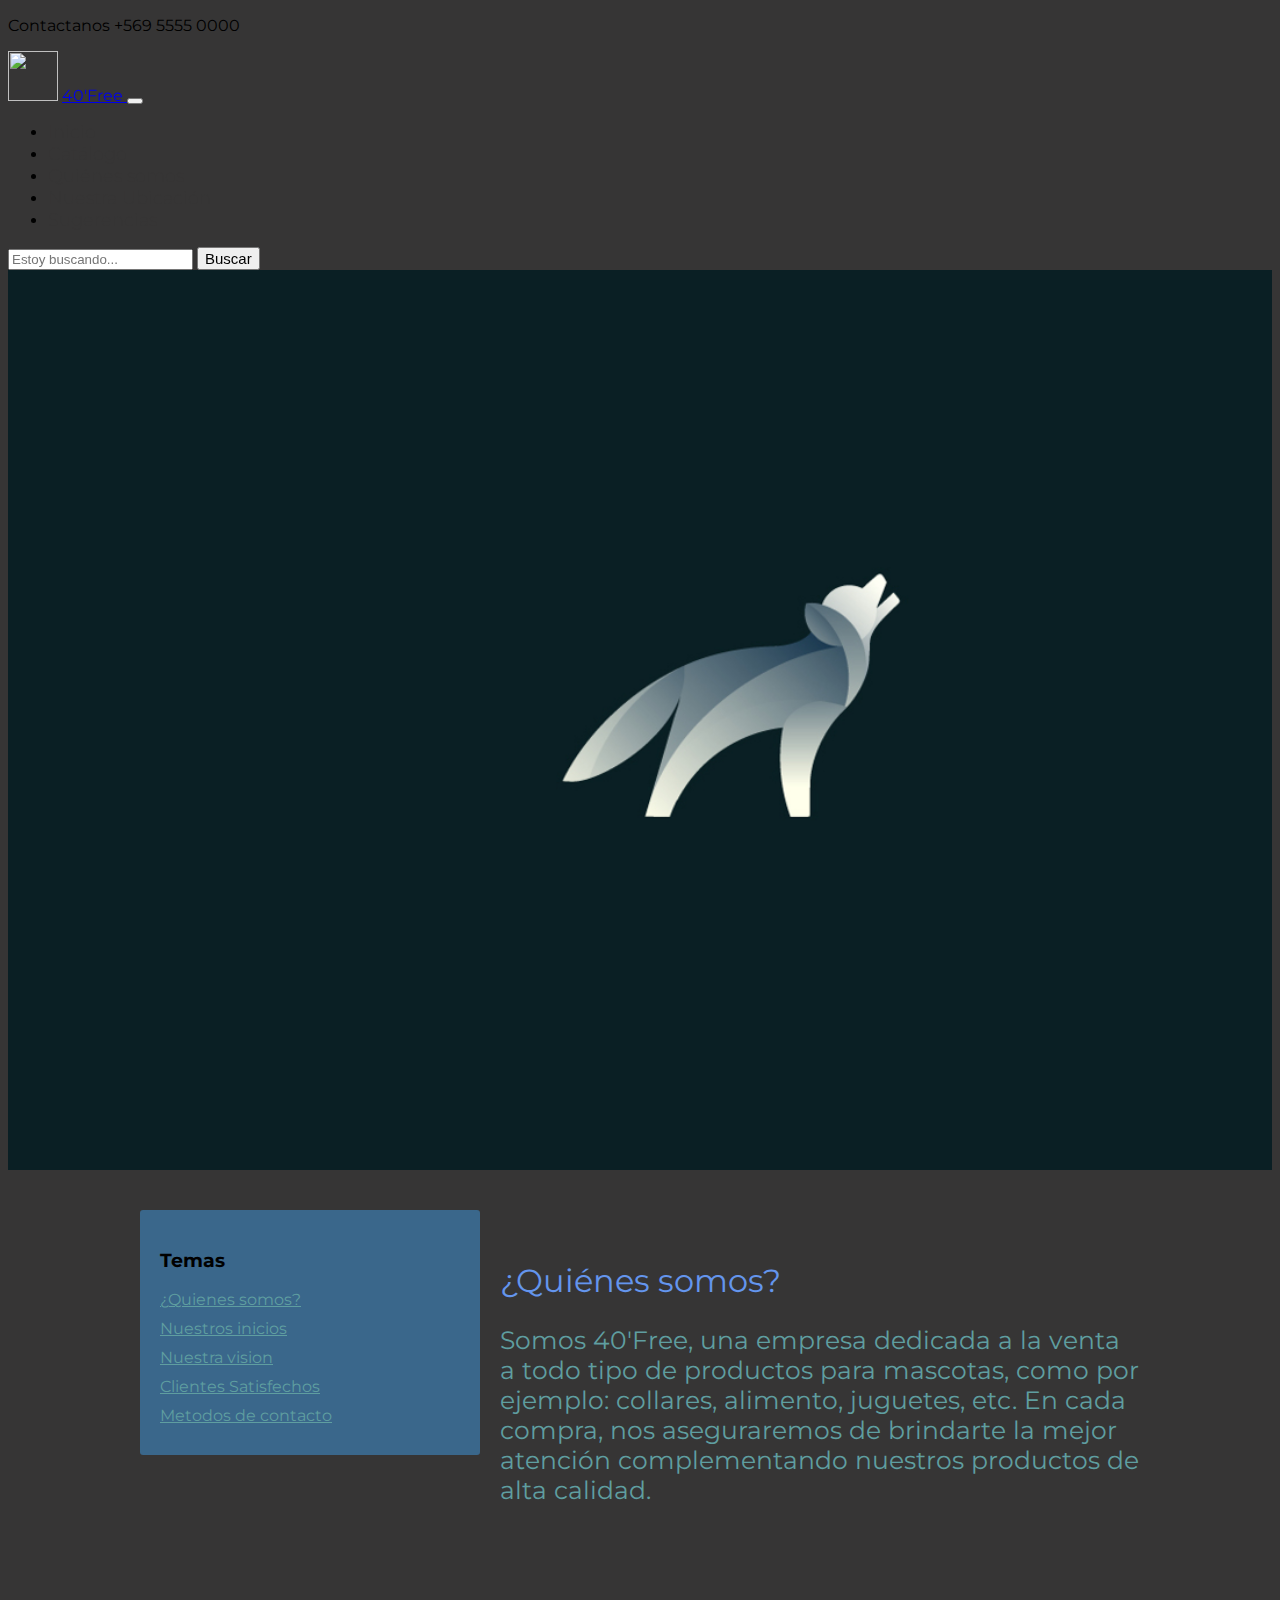
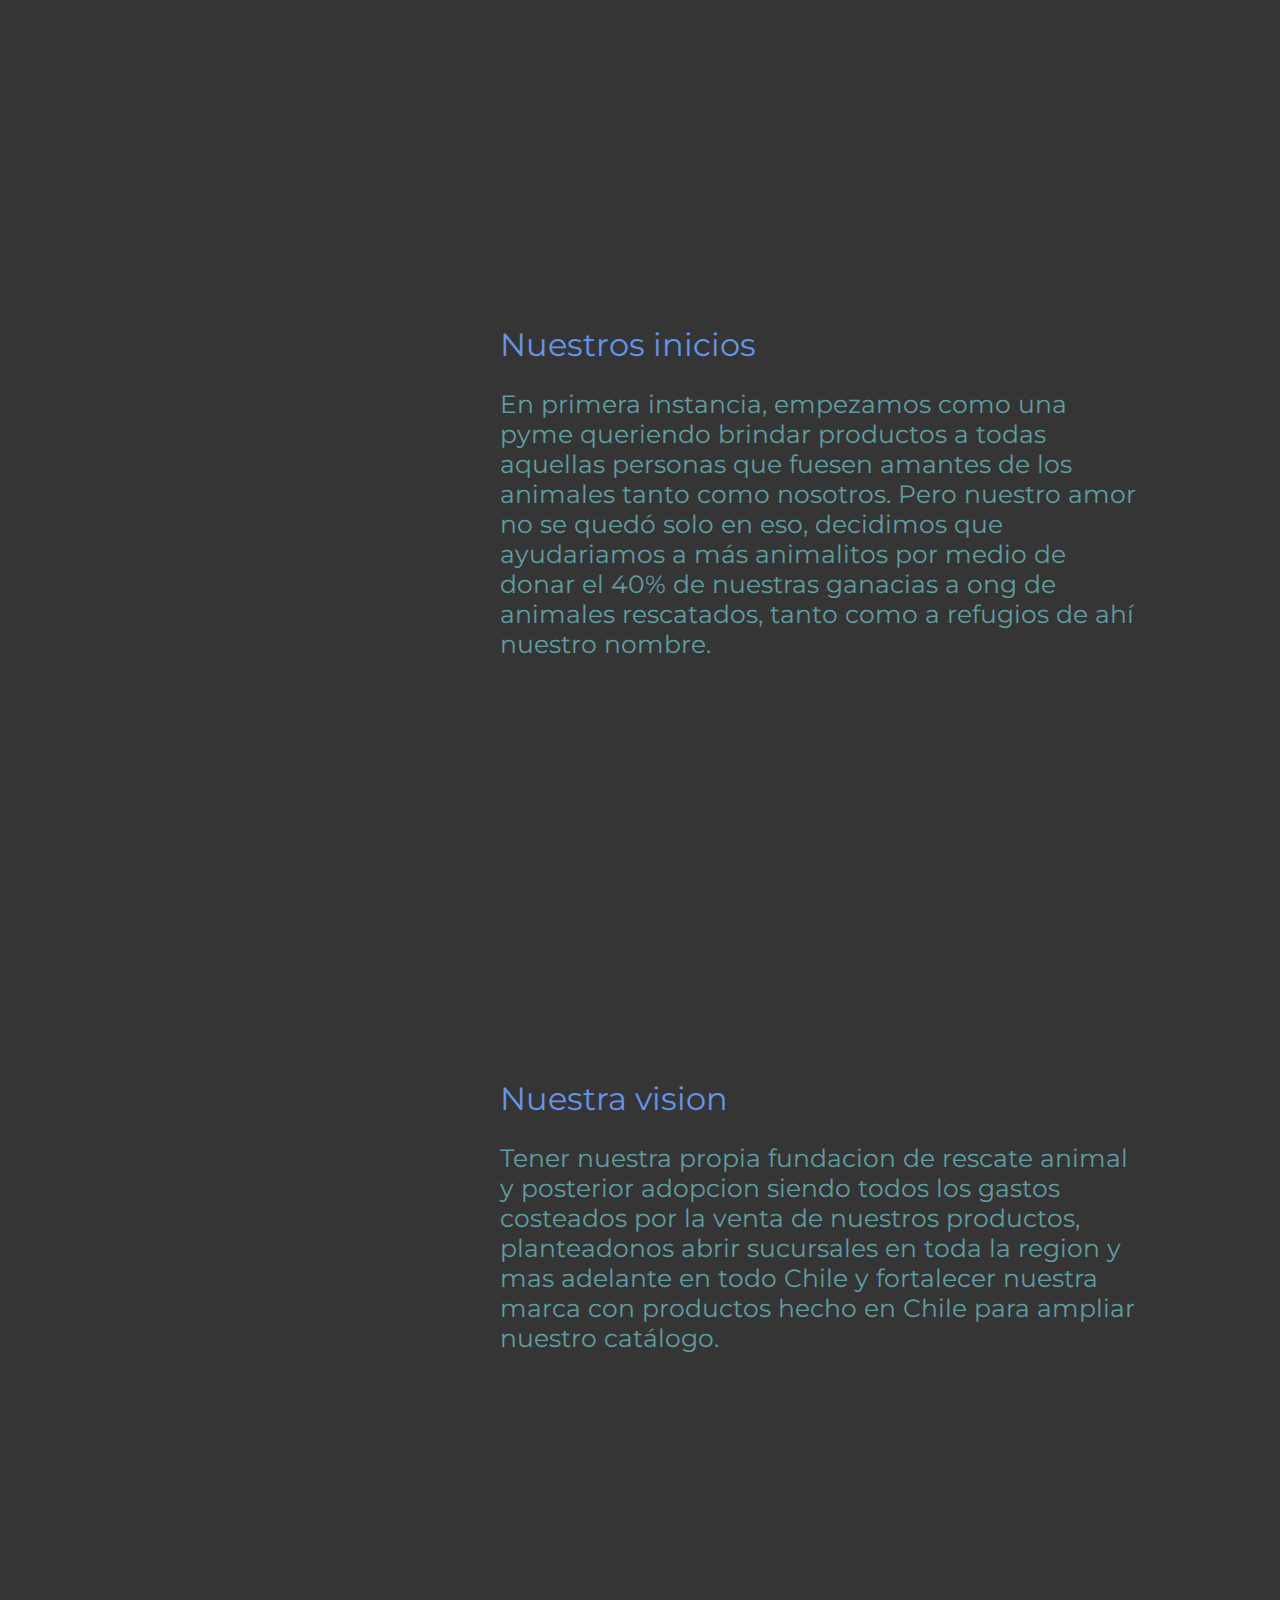
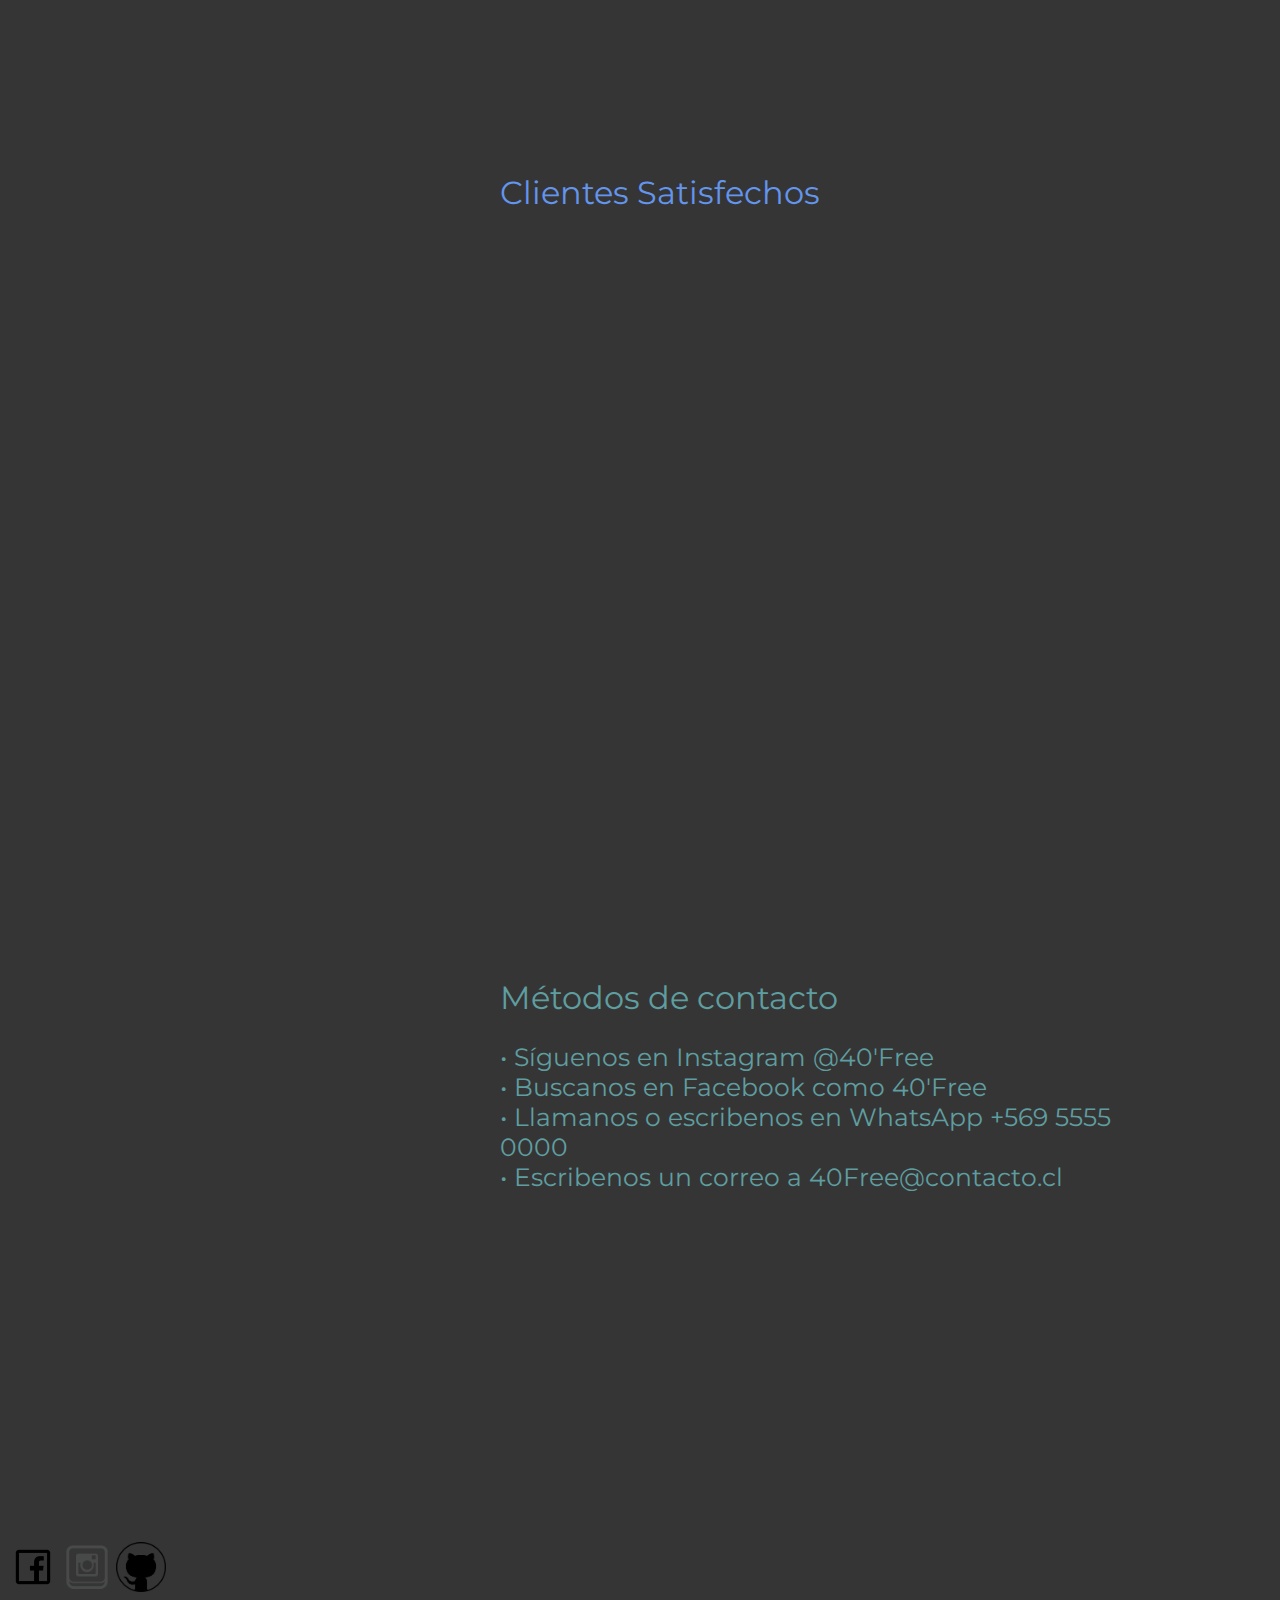
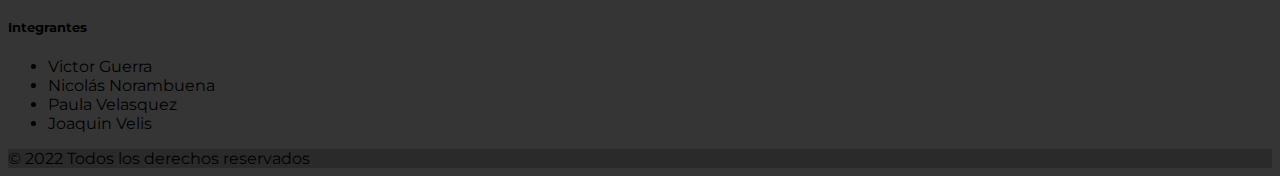
==== commit 87714892: "avance" ====
--- a/aboutus.html
+++ b/aboutus.html
@@ -33,11 +33,11 @@
           </li>
           
           <li class="nav-item">
-            <a class="nav-link" aria-current="page" href="galeria.html">Catalogo</a>
+            <a class="nav-link" aria-current="page" href="galeria.html">Catálogo</a>
           </li>
 
           <li class="nav-item">
-            <a class="nav-link alert-info" aria-current="page">Quienes somos</a>
+            <a class="nav-link alert-info" aria-current="page" href="#">Quiénes somos</a>
           </li>
 
           <li>
@@ -46,10 +46,6 @@
 
            <li class="nav-item">
             <a class="nav-link" aria-current="page" href="sugerencias.html">Sugerencias</a>
-          </li>
-
-          <li class="nav-item">
-            <a class="nav-link" aria-current="page" href="personalizados.html">Personalizados</a>
           </li>
 
         </ul>
@@ -81,7 +77,7 @@
       </aside>
       <div class="contenido">
         <div class="post">
-          <h1 class="titulo" id="Articulo-1">¿Quienes somos?</h1>
+          <h1 class="titulo" id="Articulo-1">¿Quiénes somos?</h1>
           <p> Somos 40'Free, una empresa dedicada a la 
             venta a todo tipo de productos para mascotas,
             como por ejemplo: collares, alimento, juguetes,
--- a/css/style.css
+++ b/css/style.css
@@ -252,6 +252,7 @@
     border-radius: 3px;
     cursor: pointer;
     transition: .1s ease all;
+    padding-right: 60px;
 
 }
 
@@ -301,6 +302,11 @@
 }
     .formulario__btn{
         width: 100%;
+        
     }
     
+}
+
+.nav-link:hover{
+    background: #0075FF;
 }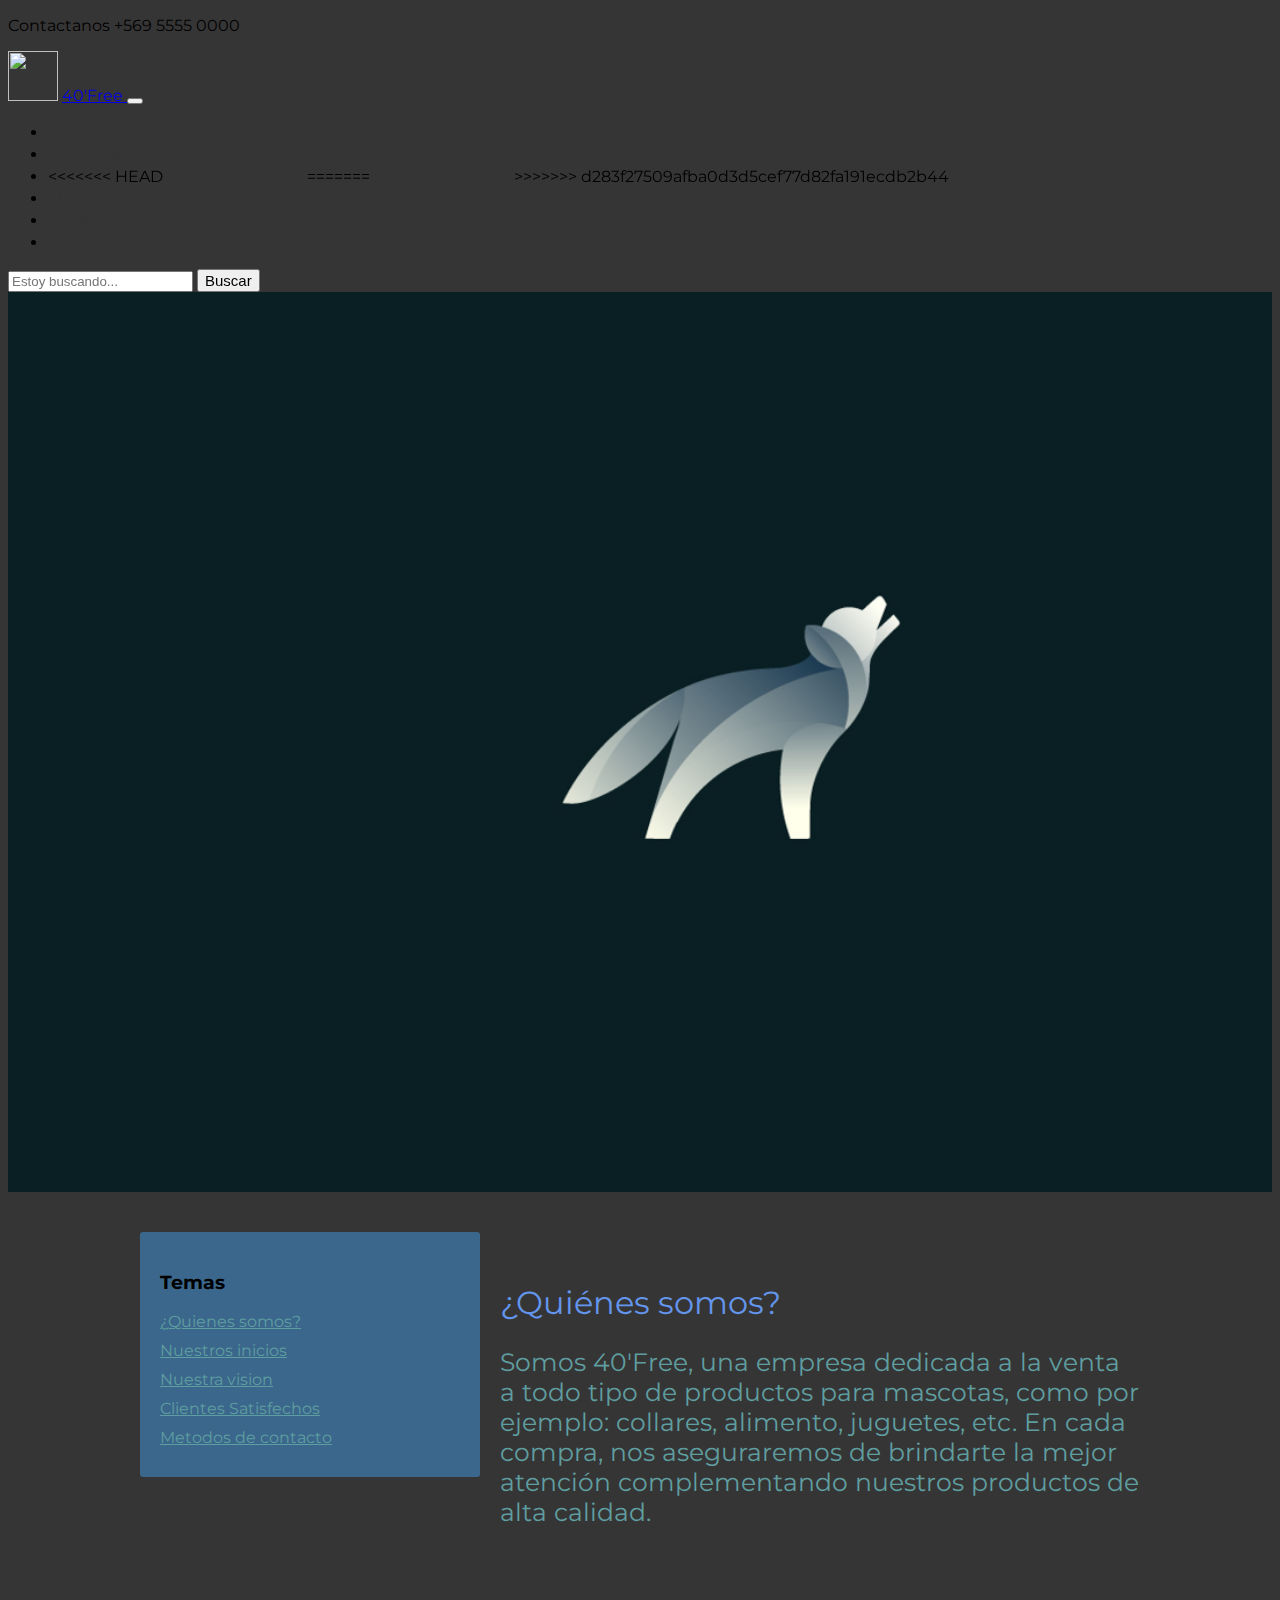
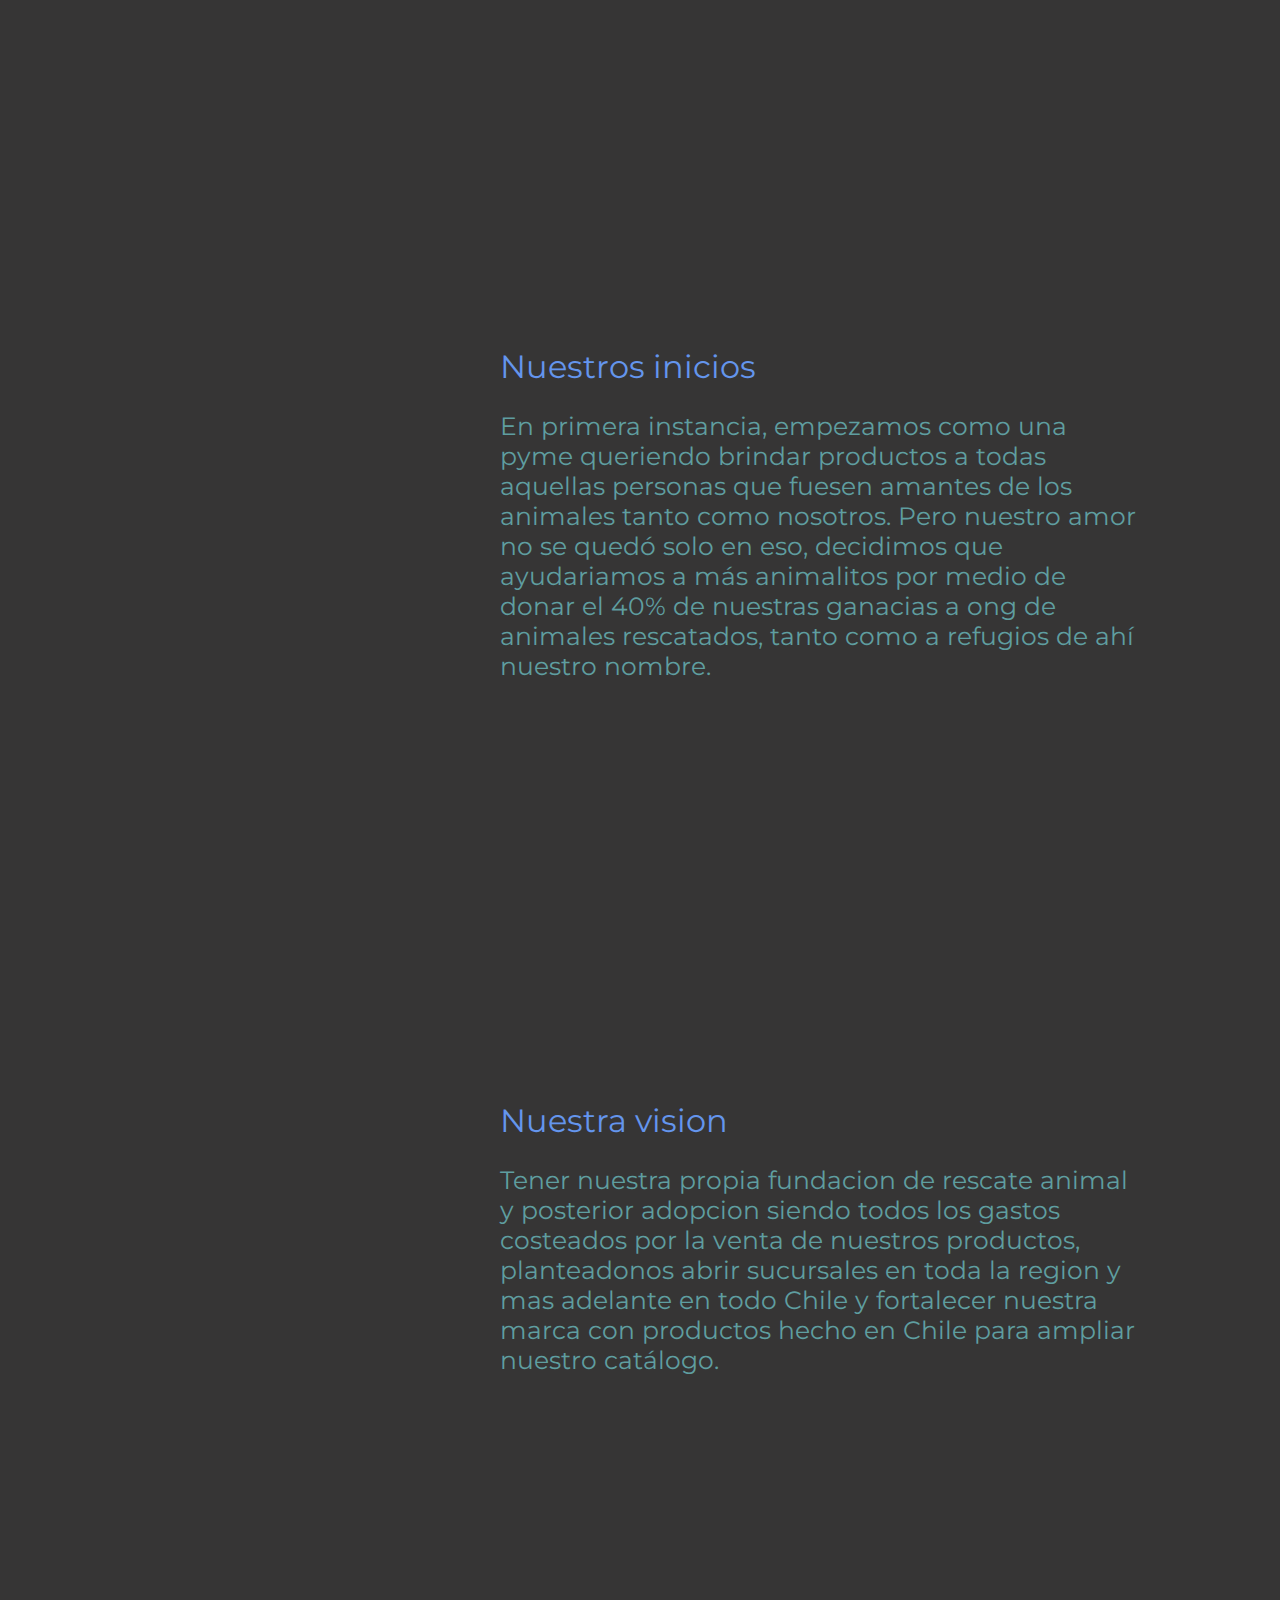
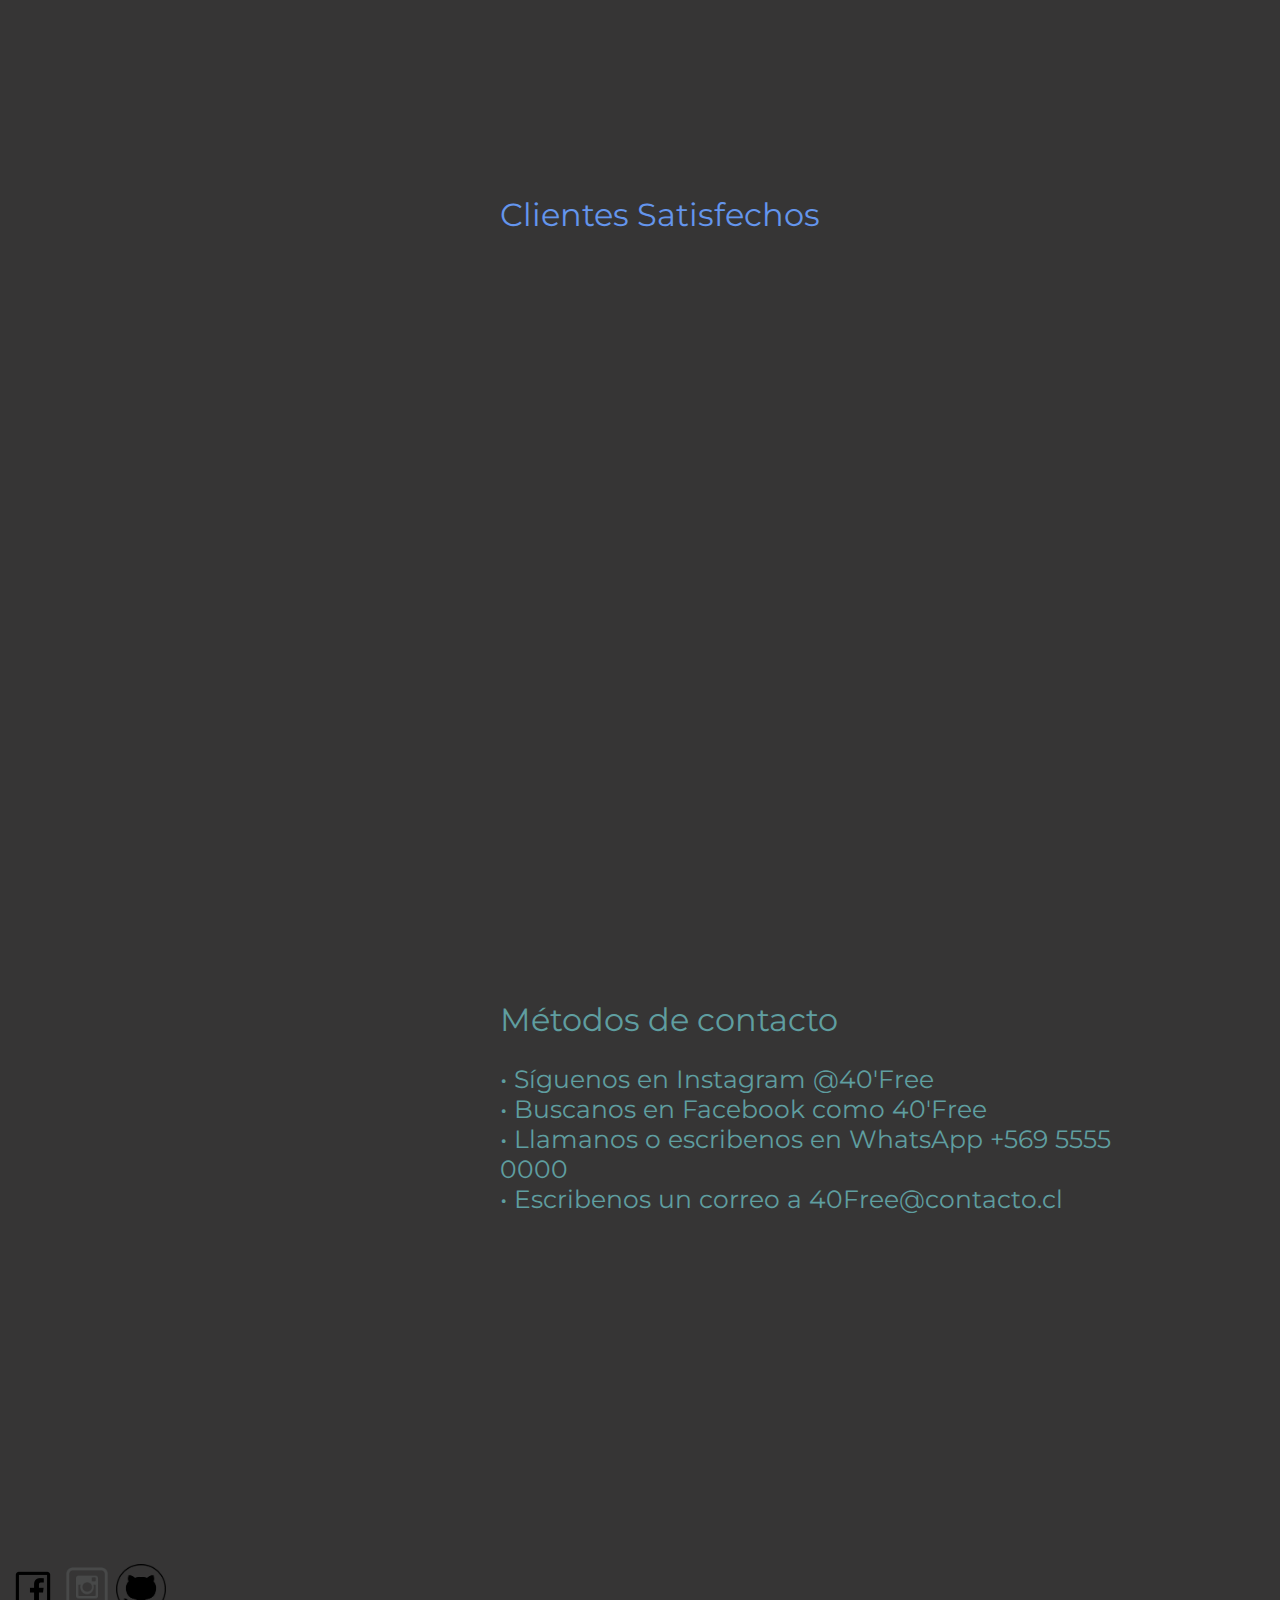
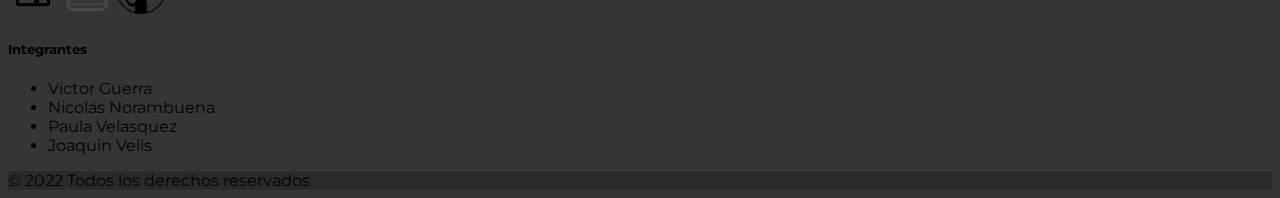
==== commit 3196d808: "Avance" ====
--- a/aboutus.html
+++ b/aboutus.html
@@ -37,7 +37,11 @@
           </li>
 
           <li class="nav-item">
+<<<<<<< HEAD
             <a class="nav-link alert-info" aria-current="page" href="#">Quiénes somos</a>
+=======
+            <a class="nav-link alert-info" aria-current="page">Quienes somos</a>
+>>>>>>> d283f27509afba0d3d5cef77d82fa191ecdb2b44
           </li>
 
           <li>
@@ -46,6 +50,10 @@
 
            <li class="nav-item">
             <a class="nav-link" aria-current="page" href="sugerencias.html">Sugerencias</a>
+          </li>
+
+          <li class="nav-item">
+            <a class="nav-link" aria-current="page" href="personalizados.html">Personalizados</a>
           </li>
 
         </ul>
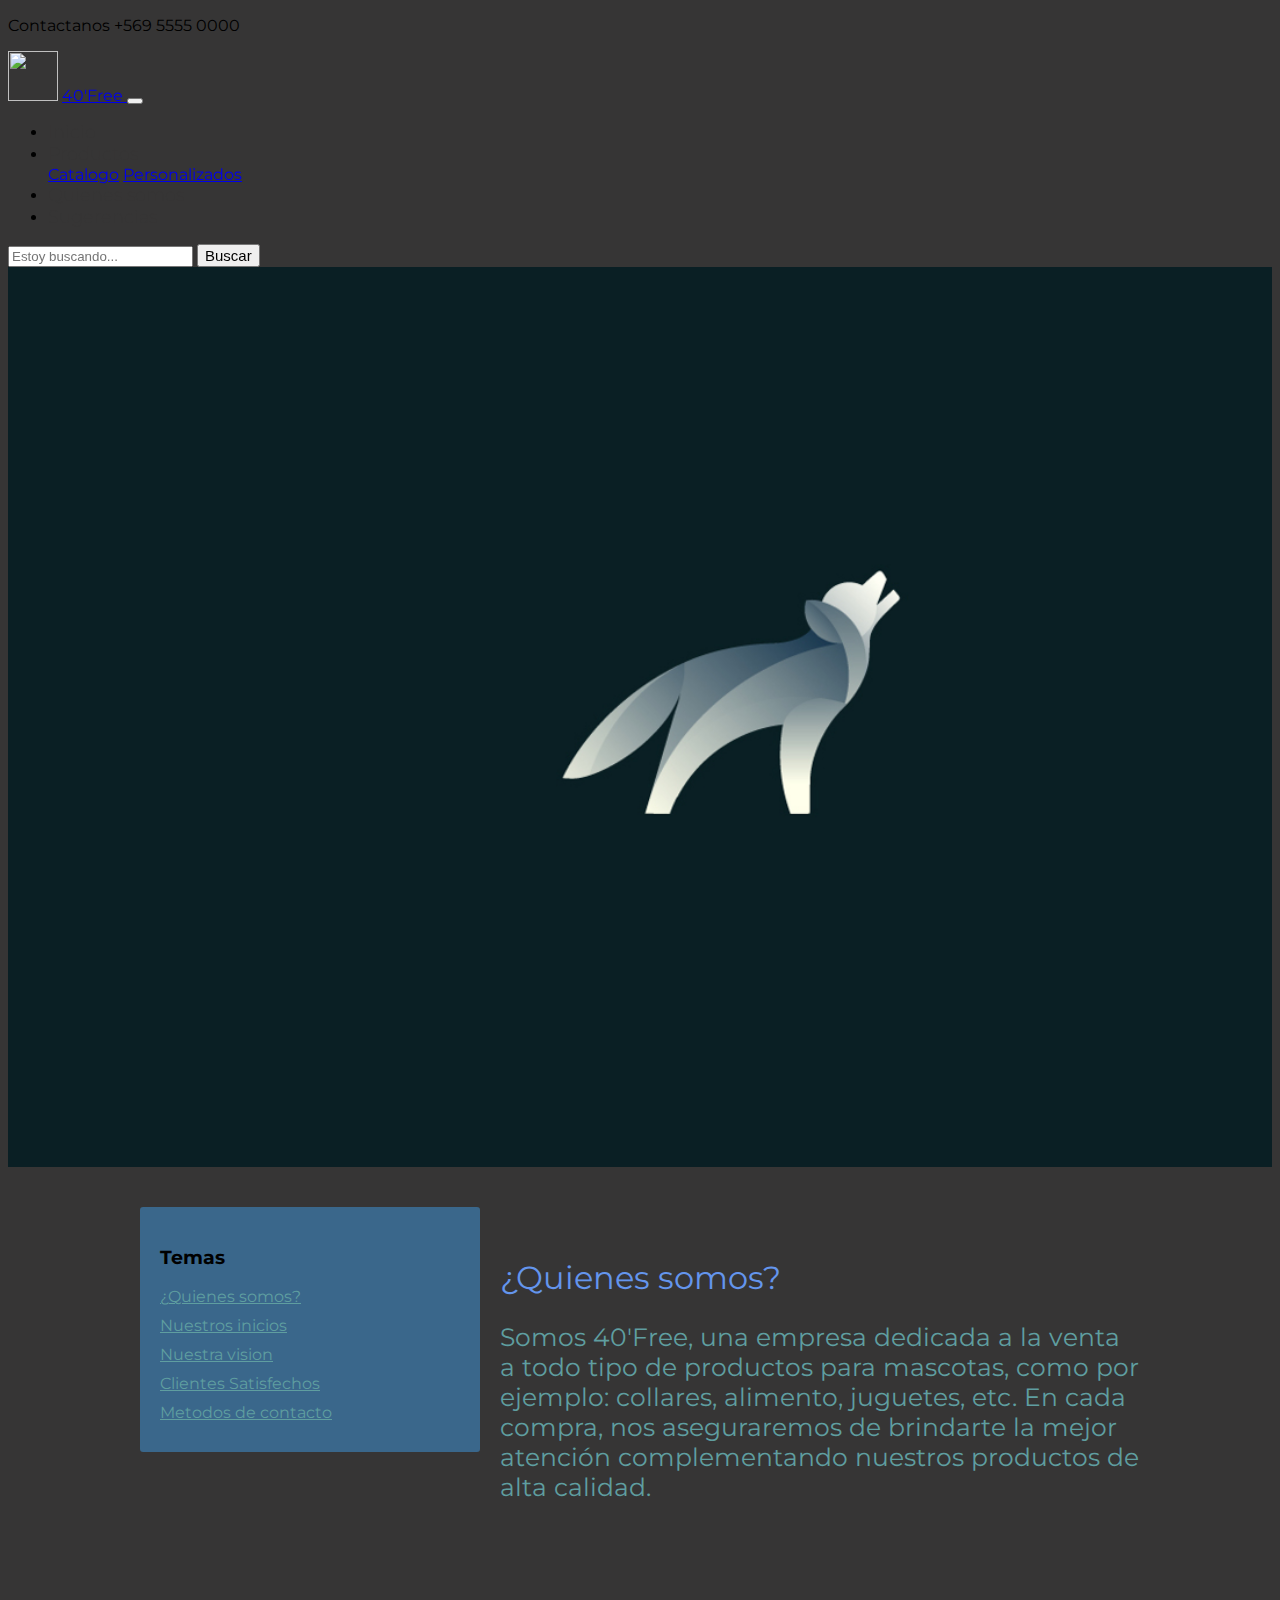
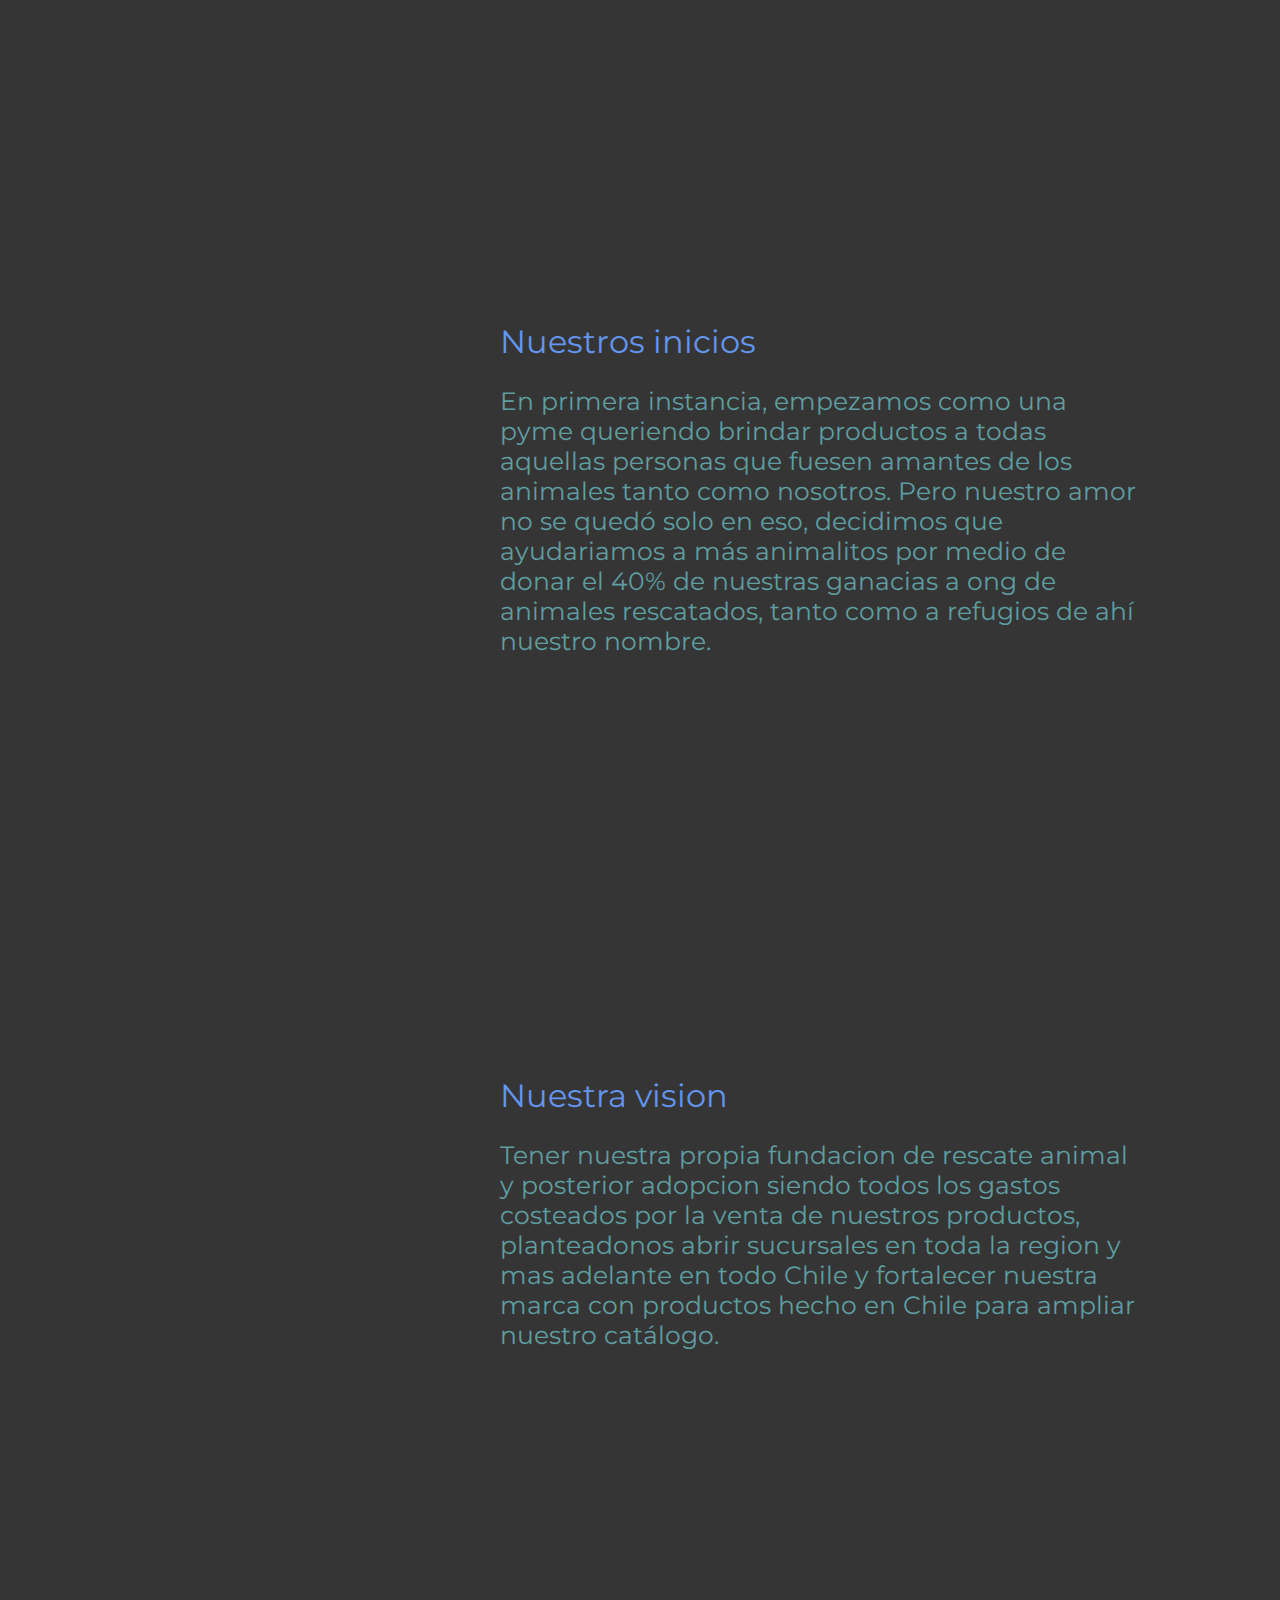
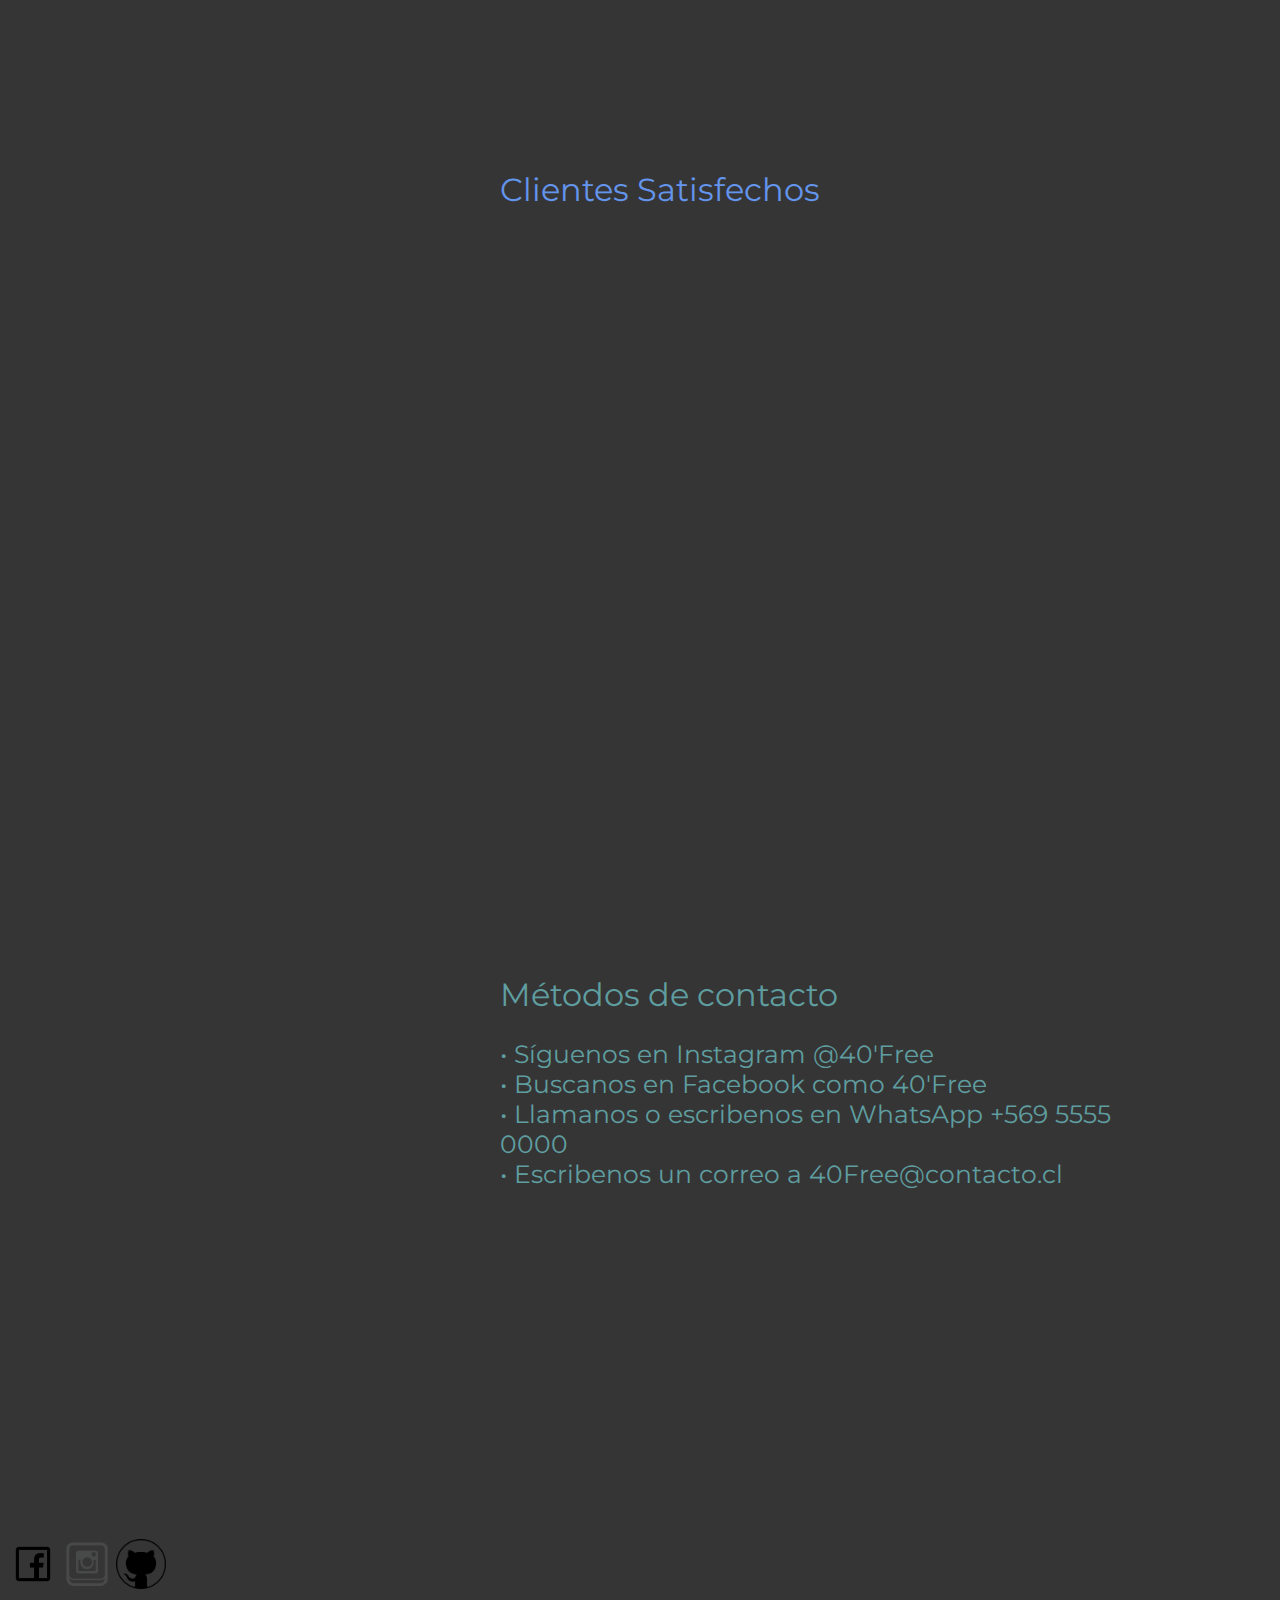
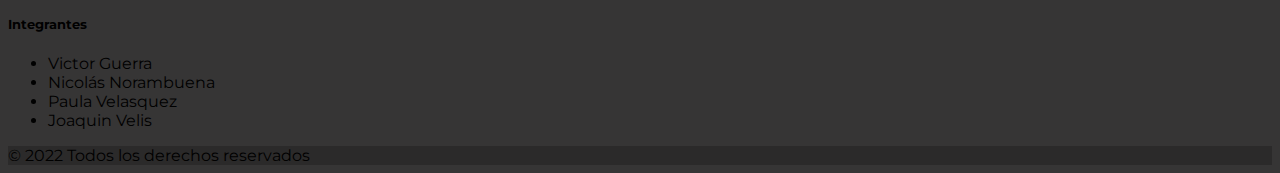
==== commit f6ff9c78: "Implementacion dropdow" ====
--- a/aboutus.html
+++ b/aboutus.html
@@ -32,29 +32,23 @@
             <a class="nav-link" aria-current="page" href="index.html">Inicio</a>
           </li>
           
+          <li class="nav-item dropdown">
+            <a class="nav-link dropdown-toggle" href="#" role="button" data-bs-toggle="dropdown">
+              Productos
+            </a>
+            <div class="dropdown-menu" aria-labelledby="navbarDropdownMenuLink">
+              <a class="dropdown-item" href="galeria.html">Catalogo</a>
+              <a class="dropdown-item" href="personalizados.html">Personalizados</a>
+          </li>
+
           <li class="nav-item">
-            <a class="nav-link" aria-current="page" href="galeria.html">Catálogo</a>
-          </li>
-
-          <li class="nav-item">
-<<<<<<< HEAD
-            <a class="nav-link alert-info" aria-current="page" href="#">Quiénes somos</a>
-=======
             <a class="nav-link alert-info" aria-current="page">Quienes somos</a>
->>>>>>> d283f27509afba0d3d5cef77d82fa191ecdb2b44
-          </li>
-
-          <li>
-            <a class="nav-link" aria-current="page" href="geolo.html">Nuestra Ubicación</a>
-           </li>
+          </li>
 
            <li class="nav-item">
             <a class="nav-link" aria-current="page" href="sugerencias.html">Sugerencias</a>
           </li>
 
-          <li class="nav-item">
-            <a class="nav-link" aria-current="page" href="personalizados.html">Personalizados</a>
-          </li>
 
         </ul>
         <form class="d-flex">
@@ -85,7 +79,7 @@
       </aside>
       <div class="contenido">
         <div class="post">
-          <h1 class="titulo" id="Articulo-1">¿Quiénes somos?</h1>
+          <h1 class="titulo" id="Articulo-1">¿Quienes somos?</h1>
           <p> Somos 40'Free, una empresa dedicada a la 
             venta a todo tipo de productos para mascotas,
             como por ejemplo: collares, alimento, juguetes,
